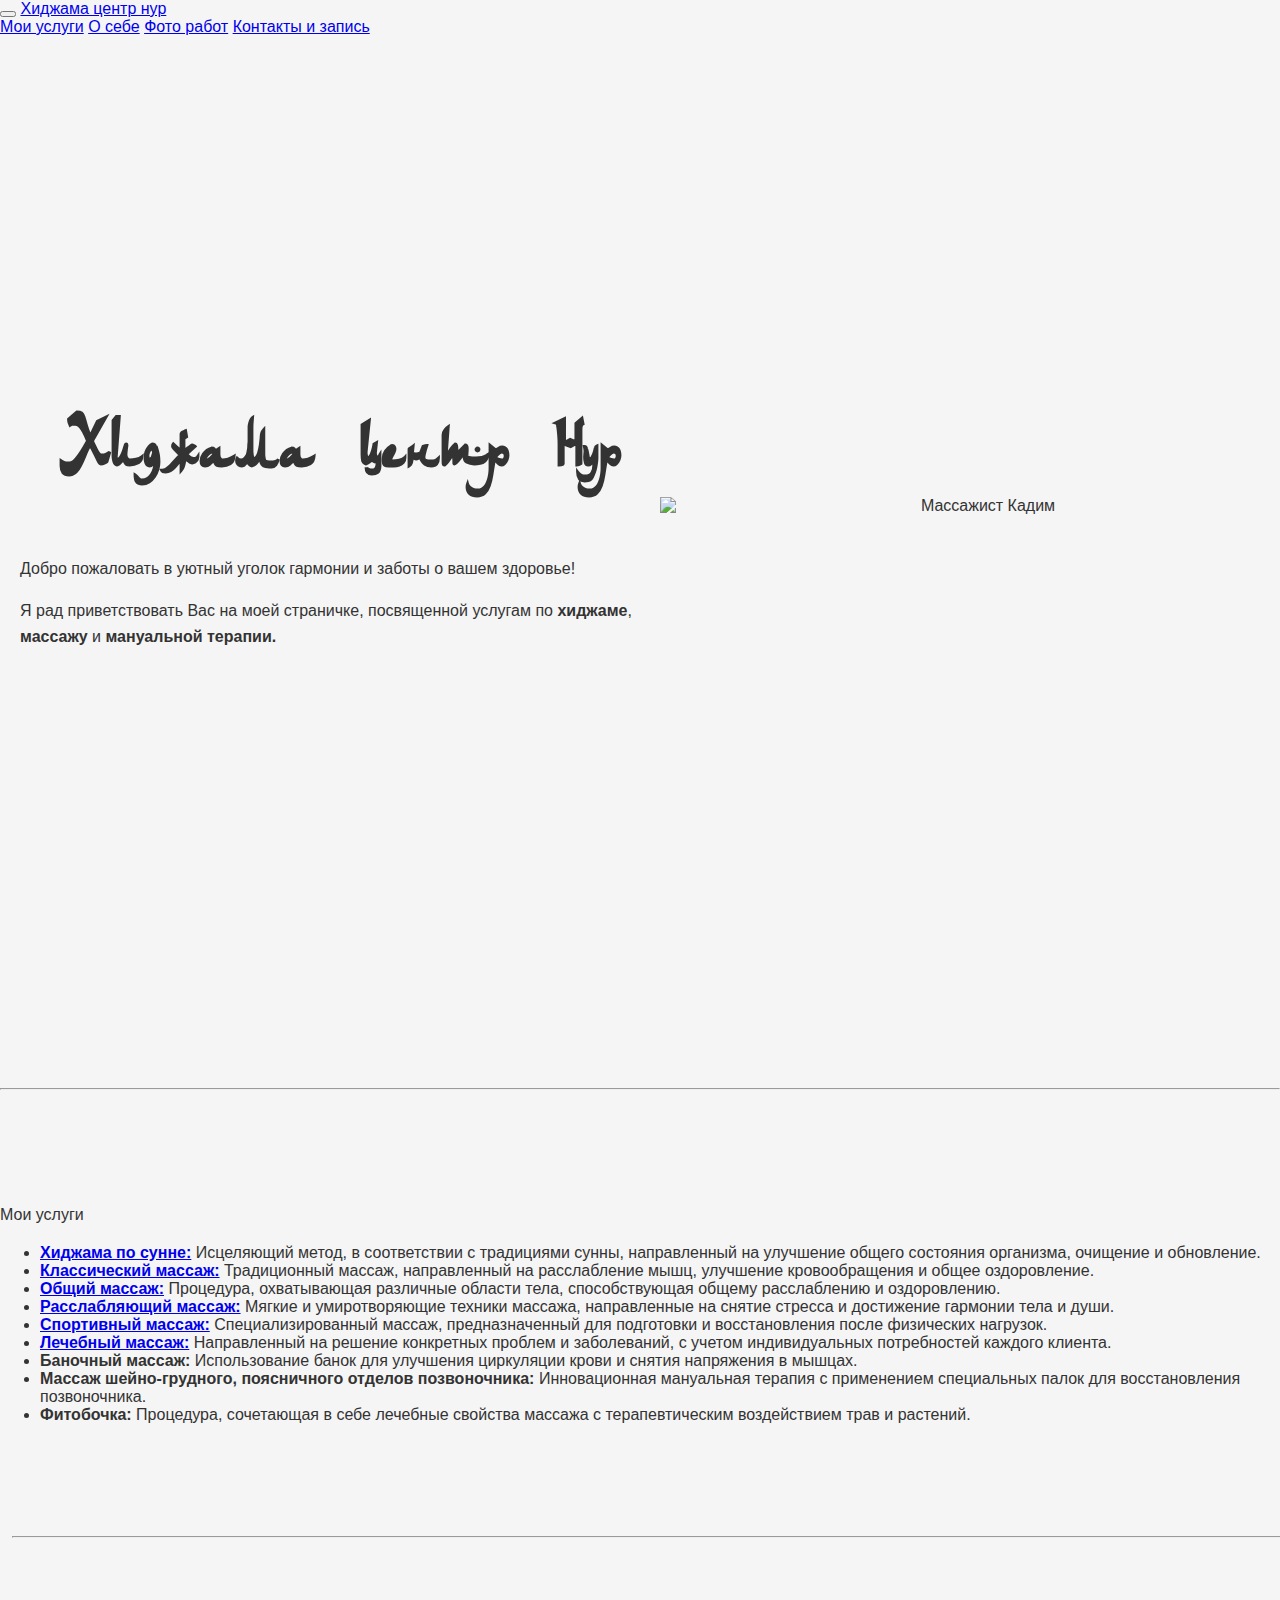
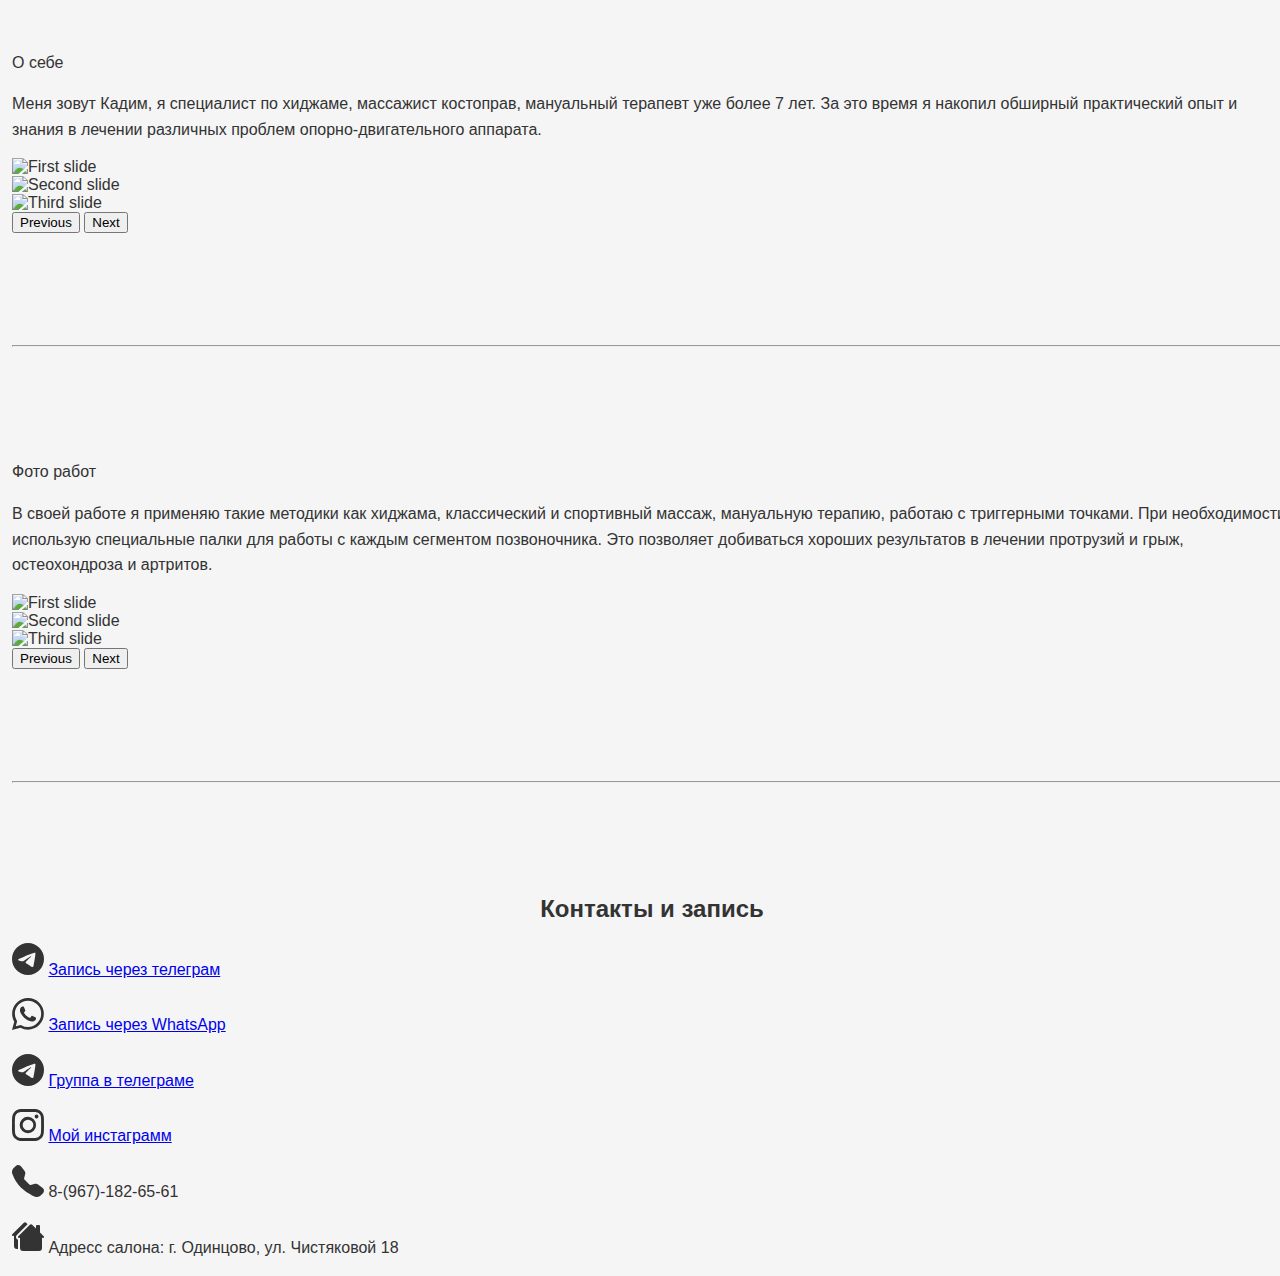
==== index.html @ cca627a6 "Update index.html" ====
<!DOCTYPE html>
<html lang="ru">

<head>
    <meta charset="UTF-8">
    <meta name="viewport" content="width=device-width, initial-scale=1.0">
    <meta name="description" content="Страница специалиста по хиджаме, массажиста, мануального терапевта и костоправа. Запись на прием в Москве и Одинцово.">
    <link rel="icon" href="https://hijama-center-nur.ru/favicon.ico" type="image/x-icon">
    <link href="https://cdn.jsdelivr.net/npm/bootstrap@5.3.2/dist/css/bootstrap.min.css" rel="stylesheet"
        integrity="sha384-T3c6CoIi6uLrA9TneNEoa7RxnatzjcDSCmG1MXxSR1GAsXEV/Dwwykc2MPK8M2HN" crossorigin="anonymous">
    <link rel="stylesheet" href="https://cdn.jsdelivr.net/npm/bootstrap-icons@1.3.0/font/bootstrap-icons.css">
    <link rel="stylesheet" href="./css/style.css">
    <title>Хиджама центр Нур</title>
</head>

<body>
    <nav class="navbar navbar-expand-md navbar-dark fixed-top bg-dark">
        <div class="container-fluid">
            <button class="navbar-toggler" type="button" data-bs-toggle="collapse" data-bs-target="#navbarNavAltMarkup"
                aria-controls="navbarNavAltMarkup" aria-expanded="false" aria-label="Toggle navigation">
                <span class="navbar-toggler-icon"></span>
            </button>
            <a class="navbar-brand font-monospace fs-4 mx-5" href="#">
                Хиджама центр нур
            </a>
            <div class="collapse navbar-collapse text-center" id="navbarNavAltMarkup">
                <div class="navbar-nav">
                    <a href="https://hijama-center-nur.ru/index.html#services" class="nav-link active">Мои услуги</a>
                    <a href="https://hijama-center-nur.ru/index.html#about" class="nav-link active">О себе</a>
                    <a href="https://hijama-center-nur.ru/index.html#photo" class="nav-link active">Фото работ</a>
                    <a href="https://hijama-center-nur.ru/index.html#contacts" class="nav-link active">Контакты и запись</a>
                </div>
            </div>
        </div>

    </nav>
    <div class="first-section">
        <div class="text-section m-5">
            <h1>Хиджама центр Нур</h1>
            <p>Добро пожаловать в уютный уголок гармонии и заботы о вашем здоровье!</p>
            <p>Я рад приветствовать Вас на моей страничке, посвященной услугам по <b>хиджаме</b>, <b>массажу</b> и
                <b>мануальной терапии.</b>
            </p>
        </div>
        <div class="image-section">
            <img src="./img/self.jpeg" class="img-fluid" alt="Массажист Кадим">
        </div>
    </div>

    <div id="services" class="container second">
        <hr class="featurette-divider">
        <p class="fs-2 text-center">Мои услуги</p>
        <ul class="list-group list-group-flush">
            <li class="list-group-item m-1 p-4"><strong>
                <a class="link link-body-emphasis" href="https://hijama-center-nur.ru/hijama.html">Хиджама по сунне:</a></strong>
                Исцеляющий метод, в соответствии с
                традициями сунны, направленный на улучшение общего состояния организма, очищение и обновление.</li>
            <li class="list-group-item m-1 p-4"><strong><a class="link link-body-emphasis" href="https://hijama-center-nur.ru/klassicheskij-massazh.html">Классический массаж:</a></strong>
                Традиционный массаж, направленный на расслабление мышц, улучшение кровообращения и общее оздоровление.</li>
            <li class="list-group-item m-1 p-4"><strong><a class="link link-body-emphasis" href="https://hijama-center-nur.ru/obshhij-massazh.html">Общий массаж:</a></strong> Процедура, охватывающая различные области
                тела, способствующая общему расслаблению и оздоровлению.</li>
            <li class="list-group-item m-1 p-4"><strong><a class="link link-body-emphasis" href="https://hijama-center-nur.ru/rasslabljajushhij-massazh.html">Расслабляющий массаж:</a></strong> Мягкие и умиротворяющие техники
                массажа, направленные на снятие стресса и достижение гармонии тела и души.</li>
            <li class="list-group-item m-1 p-4"><strong><a class="link link-body-emphasis" href="https://hijama-center-nur.ru/sportivnyj-massazh.html">Спортивный массаж:</a></strong> Специализированный массаж,
                предназначенный для подготовки и восстановления после физических нагрузок.</li>
            <li class="list-group-item m-1 p-4"><strong><a class="link link-body-emphasis" href="https://hijama-center-nur.ru/lechebnyj-massazh.html">Лечебный массаж:</a></strong> Направленный на решение конкретных
                проблем и заболеваний, с учетом индивидуальных потребностей каждого клиента.</li>
            <li class="list-group-item m-1 p-4"><strong>Баночный массаж:</strong> Использование банок для улучшения
                циркуляции крови и снятия напряжения в мышцах.</li>
            <li class="list-group-item m-1 p-4"><strong>Массаж шейно-грудного, поясничного отделов
                    позвоночника:</strong> Инновационная мануальная терапия с применением специальных палок для
                восстановления позвоночника.</li>
            <li class="list-group-item m-1 p-4"><strong>Фитобочка:</strong> Процедура, сочетающая в себе лечебные
                свойства массажа с терапевтическим воздействием трав и растений.</li>
        </ul>
    </div>

    <div class="container marketing " id="about">
        <hr class="featurette-divider ">
        <div class="featurette row ">
            <div class="col-md-5 order-md-2">
                <p class="fs-2 text-center featurette-heading">О себе</p>
                <p class="lead p-3  ">Меня зовут Кадим, я специалист по хиджаме, массажист
                    костоправ, мануальный терапевт уже более 7 лет. За это время я накопил обширный практический опыт и
                    знания в лечении различных проблем опорно-двигательного аппарата. </p>
            </div>
            <div class="col-md-5 order-md-1">
                <div id="carouselExample" class="carousel slide">
                    <div class="carousel-inner">
                        <div class="carousel-item active">
                            <img src="./img/self.jpg" class="d-block w-100" alt="First slide">
                        </div>
                        <div class="carousel-item">
                            <img src="./img/2.jpeg" class="d-block w-100" alt="Second slide">
                        </div>
                        <div class="carousel-item">
                            <img src="./img/3.jpg" class="d-block w-100" alt="Third slide">
                        </div>
                    </div>
                    <button class="carousel-control-prev" type="button" data-bs-target="#carouselExample"
                        data-bs-slide="prev">
                        <span class="carousel-control-prev-icon" aria-hidden="true"></span>
                        <span class="visually-hidden">Previous</span>
                    </button>
                    <button class="carousel-control-next" type="button" data-bs-target="#carouselExample"
                        data-bs-slide="next">
                        <span class="carousel-control-next-icon" aria-hidden="true"></span>
                        <span class="visually-hidden">Next</span>
                    </button>
                </div>
            </div>
        </div>
        <hr class="featurette-divider " id="photo">
        <div class="featurette row ">
            <div class="col-md-5 order-md-1">
                <p class="fs-2 text-center featurette-heading">Фото работ</p>
                <p class="lead p-3">В своей работе я применяю такие методики как
                    хиджама, классический и спортивный массаж, мануальную терапию, работаю с триггерными точками. При
                    необходимости использую специальные палки для работы с каждым сегментом позвоночника. Это позволяет
                    добиваться хороших результатов в лечении протрузий и грыж, oстeoxoндроза и артритов. </p>
            </div>
            <div class="col-md-5 order-md-1">
                <div id="carouselfublyat" class="carousel slide">
                    <div class="carousel-inner">
                        <div class="carousel-item active">
                            <img src="./img/self.jpg" class="d-block w-100" alt="First slide">
                        </div>
                        <div class="carousel-item">
                            <img src="./img/2.jpeg" class="d-block w-100" alt="Second slide">
                        </div>
                        <div class="carousel-item">
                            <img src="./img/3.jpg" class="d-block w-100" alt="Third slide">
                        </div>
                    </div>
                    <button class="carousel-control-prev" type="button" data-bs-target="#carouselfublyat"
                        data-bs-slide="prev">
                        <span class="carousel-control-prev-icon" aria-hidden="true"></span>
                        <span class="visually-hidden">Previous</span>
                    </button>
                    <button class="carousel-control-next" type="button" data-bs-target="#carouselfublyat"
                        data-bs-slide="next">
                        <span class="carousel-control-next-icon" aria-hidden="true"></span>
                        <span class="visually-hidden">Next</span>
                    </button>
                </div>
            </div>
        </div>
        <hr class="featurette-divider" id="contacts">
        <section class="bg-light border mb-5">
            <h2 class="h1-responsive font-weight-bold text-center my-4">Контакты и запись</h2>
            <div class="row">
                <div class="col-md-6">
                    <script type="text/javascript" charset="utf-8" async
                        src="https://api-maps.yandex.ru/services/constructor/1.0/js/?um=constructor%3A605df2729e7a6d45cf65e2ce3712028d79d429f3c5055e0445b493c4c6565f96&amp;height=400&amp;lang=ru_RU&amp;scroll=true"></script>
                </div>
                <div class="col-md-6 d-flex align-items-center">
                    <div class="my-3">
                        <p>
                            <svg xmlns="http://www.w3.org/2000/svg" width="32" height="32" fill="currentColor"
                                class="bi bi-telegram mx-1" viewBox="0 0 16 16">
                                <path
                                    d="M16 8A8 8 0 1 1 0 8a8 8 0 0 1 16 0zM8.287 5.906c-.778.324-2.334.994-4.666 2.01-.378.15-.577.298-.595.442-.03.243.275.339.69.47l.175.055c.408.133.958.288 1.243.294.26.006.549-.1.868-.32 2.179-1.471 3.304-2.214 3.374-2.23.05-.012.12-.026.166.016.047.041.042.12.037.141-.03.129-1.227 1.241-1.846 1.817-.193.18-.33.307-.358.336a8.154 8.154 0 0 1-.188.186c-.38.366-.664.64.015 1.088.327.216.589.393.85.571.284.194.568.387.936.629.093.06.183.125.27.187.331.236.63.448.997.414.214-.02.435-.22.547-.82.265-1.417.786-4.486.906-5.751a1.426 1.426 0 0 0-.013-.315.337.337 0 0 0-.114-.217.526.526 0 0 0-.31-.093c-.3.005-.763.166-2.984 1.09z" />
                            </svg>
                            <a href="https://t.me/Kadim_m" class="link link-body-emphasis">Запись через телеграм</a>
                        </p>
                        <p>
                            <svg xmlns="http://www.w3.org/2000/svg" width="32" height="32" fill="currentColor"
                                class="bi bi-whatsapp mx-1" viewBox="0 0 16 16">
                                <path
                                    d="M13.601 2.326A7.854 7.854 0 0 0 7.994 0C3.627 0 .068 3.558.064 7.926c0 1.399.366 2.76 1.057 3.965L0 16l4.204-1.102a7.933 7.933 0 0 0 3.79.965h.004c4.368 0 7.926-3.558 7.93-7.93A7.898 7.898 0 0 0 13.6 2.326zM7.994 14.521a6.573 6.573 0 0 1-3.356-.92l-.24-.144-2.494.654.666-2.433-.156-.251a6.56 6.56 0 0 1-1.007-3.505c0-3.626 2.957-6.584 6.591-6.584a6.56 6.56 0 0 1 4.66 1.931 6.557 6.557 0 0 1 1.928 4.66c-.004 3.639-2.961 6.592-6.592 6.592zm3.615-4.934c-.197-.099-1.17-.578-1.353-.646-.182-.065-.315-.099-.445.099-.133.197-.513.646-.627.775-.114.133-.232.148-.43.05-.197-.1-.836-.308-1.592-.985-.59-.525-.985-1.175-1.103-1.372-.114-.198-.011-.304.088-.403.087-.088.197-.232.296-.346.1-.114.133-.198.198-.33.065-.134.034-.248-.015-.347-.05-.099-.445-1.076-.612-1.47-.16-.389-.323-.335-.445-.34-.114-.007-.247-.007-.38-.007a.729.729 0 0 0-.529.247c-.182.198-.691.677-.691 1.654 0 .977.71 1.916.81 2.049.098.133 1.394 2.132 3.383 2.992.47.205.84.326 1.129.418.475.152.904.129 1.246.08.38-.058 1.171-.48 1.338-.943.164-.464.164-.86.114-.943-.049-.084-.182-.133-.38-.232z" />
                            </svg>
                            <a href="https://wa.me/79671826561" class="link link-body-emphasis">Запись через WhatsApp</a>
                        </p>
                        <p>
                            <svg xmlns="http://www.w3.org/2000/svg" width="32" height="32" fill="currentColor"
                                class="bi bi-telegram mx-1" viewBox="0 0 16 16">
                                <path
                                    d="M16 8A8 8 0 1 1 0 8a8 8 0 0 1 16 0zM8.287 5.906c-.778.324-2.334.994-4.666 2.01-.378.15-.577.298-.595.442-.03.243.275.339.69.47l.175.055c.408.133.958.288 1.243.294.26.006.549-.1.868-.32 2.179-1.471 3.304-2.214 3.374-2.23.05-.012.12-.026.166.016.047.041.042.12.037.141-.03.129-1.227 1.241-1.846 1.817-.193.18-.33.307-.358.336a8.154 8.154 0 0 1-.188.186c-.38.366-.664.64.015 1.088.327.216.589.393.85.571.284.194.568.387.936.629.093.06.183.125.27.187.331.236.63.448.997.414.214-.02.435-.22.547-.82.265-1.417.786-4.486.906-5.751a1.426 1.426 0 0 0-.013-.315.337.337 0 0 0-.114-.217.526.526 0 0 0-.31-.093c-.3.005-.763.166-2.984 1.09z" />
                            </svg>
                            <a href="https://t.me/hhijama" class="link link-body-emphasis">Группа в телеграме</a>
                        </p>
                        <p>
                            <svg xmlns="http://www.w3.org/2000/svg" width="32" height="32" fill="currentColor"
                                class="bi bi-instagram mx-1" viewBox="0 0 16 16">
                                <path
                                    d="M8 0C5.829 0 5.556.01 4.703.048 3.85.088 3.269.222 2.76.42a3.917 3.917 0 0 0-1.417.923A3.927 3.927 0 0 0 .42 2.76C.222 3.268.087 3.85.048 4.7.01 5.555 0 5.827 0 8.001c0 2.172.01 2.444.048 3.297.04.852.174 1.433.372 1.942.205.526.478.972.923 1.417.444.445.89.719 1.416.923.51.198 1.09.333 1.942.372C5.555 15.99 5.827 16 8 16s2.444-.01 3.298-.048c.851-.04 1.434-.174 1.943-.372a3.916 3.916 0 0 0 1.416-.923c.445-.445.718-.891.923-1.417.197-.509.332-1.09.372-1.942C15.99 10.445 16 10.173 16 8s-.01-2.445-.048-3.299c-.04-.851-.175-1.433-.372-1.941a3.926 3.926 0 0 0-.923-1.417A3.911 3.911 0 0 0 13.24.42c-.51-.198-1.092-.333-1.943-.372C10.443.01 10.172 0 7.998 0h.003zm-.717 1.442h.718c2.136 0 2.389.007 3.232.046.78.035 1.204.166 1.486.275.373.145.64.319.92.599.28.28.453.546.598.92.11.281.24.705.275 1.485.039.843.047 1.096.047 3.231s-.008 2.389-.047 3.232c-.035.78-.166 1.203-.275 1.485a2.47 2.47 0 0 1-.599.919c-.28.28-.546.453-.92.598-.28.11-.704.24-1.485.276-.843.038-1.096.047-3.232.047s-2.39-.009-3.233-.047c-.78-.036-1.203-.166-1.485-.276a2.478 2.478 0 0 1-.92-.598 2.48 2.48 0 0 1-.6-.92c-.109-.281-.24-.705-.275-1.485-.038-.843-.046-1.096-.046-3.233 0-2.136.008-2.388.046-3.231.036-.78.166-1.204.276-1.486.145-.373.319-.64.599-.92.28-.28.546-.453.92-.598.282-.11.705-.24 1.485-.276.738-.034 1.024-.044 2.515-.045v.002zm4.988 1.328a.96.96 0 1 0 0 1.92.96.96 0 0 0 0-1.92zm-4.27 1.122a4.109 4.109 0 1 0 0 8.217 4.109 4.109 0 0 0 0-8.217zm0 1.441a2.667 2.667 0 1 1 0 5.334 2.667 2.667 0 0 1 0-5.334z" />
                            </svg>
                            <a href="https://instagram.com/kkazimagomedov?utm_source=qr&igshid=OWQwZjg2NTYyYQ==" class="link link-body-emphasis">Мой инстаграмм</a>
                        </p>
                        <p class="">
                            <svg xmlns="http://www.w3.org/2000/svg" width="32" height="32" fill="currentColor"
                                class="bi bi-telephone mx-1" viewBox="0 0 16 16">
                                <path fill-rule="evenodd"
                                    d="M1.885.511a1.745 1.745 0 0 1 2.61.163L6.29 2.98c.329.423.445.974.315 1.494l-.547 2.19a.678.678 0 0 0 .178.643l2.457 2.457a.678.678 0 0 0 .644.178l2.189-.547a1.745 1.745 0 0 1 1.494.315l2.306 1.794c.829.645.905 1.87.163 2.611l-1.034 1.034c-.74.74-1.846 1.065-2.877.702a18.634 18.634 0 0 1-7.01-4.42 18.634 18.634 0 0 1-4.42-7.009c-.362-1.03-.037-2.137.703-2.877L1.885.511z" />
                            </svg>
                            8-(967)-182-65-61
                        </p>
                        <p class="">
                            <svg xmlns="http://www.w3.org/2000/svg" width="32" height="32" fill="currentColor"
                                class="bi bi-houses mx-1" viewBox="0 0 16 16">
                                <path
                                    d="M7.207 1a1 1 0 0 0-1.414 0L.146 6.646a.5.5 0 0 0 .708.708L1 7.207V12.5A1.5 1.5 0 0 0 2.5 14h.55a2.51 2.51 0 0 1-.05-.5V9.415a1.5 1.5 0 0 1-.56-2.475l5.353-5.354L7.207 1Z" />
                                <path
                                    d="M8.793 2a1 1 0 0 1 1.414 0L12 3.793V2.5a.5.5 0 0 1 .5-.5h1a.5.5 0 0 1 .5.5v3.293l1.854 1.853a.5.5 0 0 1-.708.708L15 8.207V13.5a1.5 1.5 0 0 1-1.5 1.5h-8A1.5 1.5 0 0 1 4 13.5V8.207l-.146.147a.5.5 0 1 1-.708-.708L8.793 2Z" />
                            </svg>
                            Адресс салона: г. Одинцово, ул. Чистяковой 18
                        </p>
                    </div>
                </div>
            </div>
        </section>


    </div>
    <script>
        document.addEventListener('DOMContentLoaded', function () {
            var navLinks = document.querySelectorAll('.navbar-nav a');

            navLinks.forEach(function (link) {
                link.addEventListener('click', function () {
                    var navbarCollapse = document.querySelector('.navbar-collapse');
                    if (navbarCollapse.classList.contains('show')) {
                        navbarCollapse.classList.remove('show');
                    }
                });
            });
        });
    </script>

    <script src="https://cdn.jsdelivr.net/npm/bootstrap@5.3.2/dist/js/bootstrap.bundle.min.js"
        integrity="sha384-C6RzsynM9kWDrMNeT87bh95OGNyZPhcTNXj1NW7RuBCsyN/o0jlpcV8Qyq46cDfL"
        crossorigin="anonymous"></script>

</body>

</html>
---- css/style.css ----
:root {
    scroll-behavior: smooth;
}

@font-face {
    font-family: 'DS Arabic';
    src: url('./fonts/DSArabic/arab3end.ttf') format('woff2');
    font-weight: normal;
    font-style: normal;
}

h1 {
    font-family: 'DS Arabic';
    text-align: center;
}

body {
    font-family: Verdana, Geneva, Tahoma, sans-serif;
    background-color: whitesmoke;
    color: #333;
    margin: 0;
    width: 100%;
}

.img-fluid {
    display: block;
    margin-right: auto;
    margin-left: auto;
}

.container.marketing {
    padding-right: var(--bs-gutter-x, .75rem);
    padding-left: var(--bs-gutter-x, .75rem);
    width: 100%;
    margin-right: auto;
    margin-left: auto;
}

@media (max-width: 768px) {
    /* p{
        padding: 1em;
    } */
    .featurette-divider {
        margin: 4rem 0 !important;
    }

    .img-fluid {
        display: none;
    }

    .row {
        margin-right: 0 !important;
        margin-left: 0 !important;
    }

    h1 {
        font-size: 7vh;
    }

    .text-section,
    .image-section {
        width: 100%;
        text-align: justify;
    }

    .first-section {
        justify-content: space-evenly !important;
        flex-direction: column-reverse;
        height: auto;
        padding: 20px;
        height: 100vh !important;
        padding: 10px !important;
    }
}

.first-section {
    width: 100%;
    height: 100vh;
    display: flex;
    justify-content: space-between;
    align-items: center;
    background-color: whitesmoke;
    color: #333;
    padding: 20px;
}

@media (min-width: 769px) {
    .img-fluid {
        max-width: 100%;
        background-image: url('./public/2.png');
    }

    h1 {
        font-size: 10vh;
    }

}


h2 {
    color: #333;
    text-align: center;
}

p {
    line-height: 1.6;
}

footer {
    text-align: center;
    padding: 1em;
    background-color: #333;
    color: white;
}

.text-section {
    width: 50%;
}

.image-section {
    width: 50%;
    text-align: center;
}

.featurette-divider {
    margin: 7rem 0;
}
/* 
li a {
    color: #212529;
} */
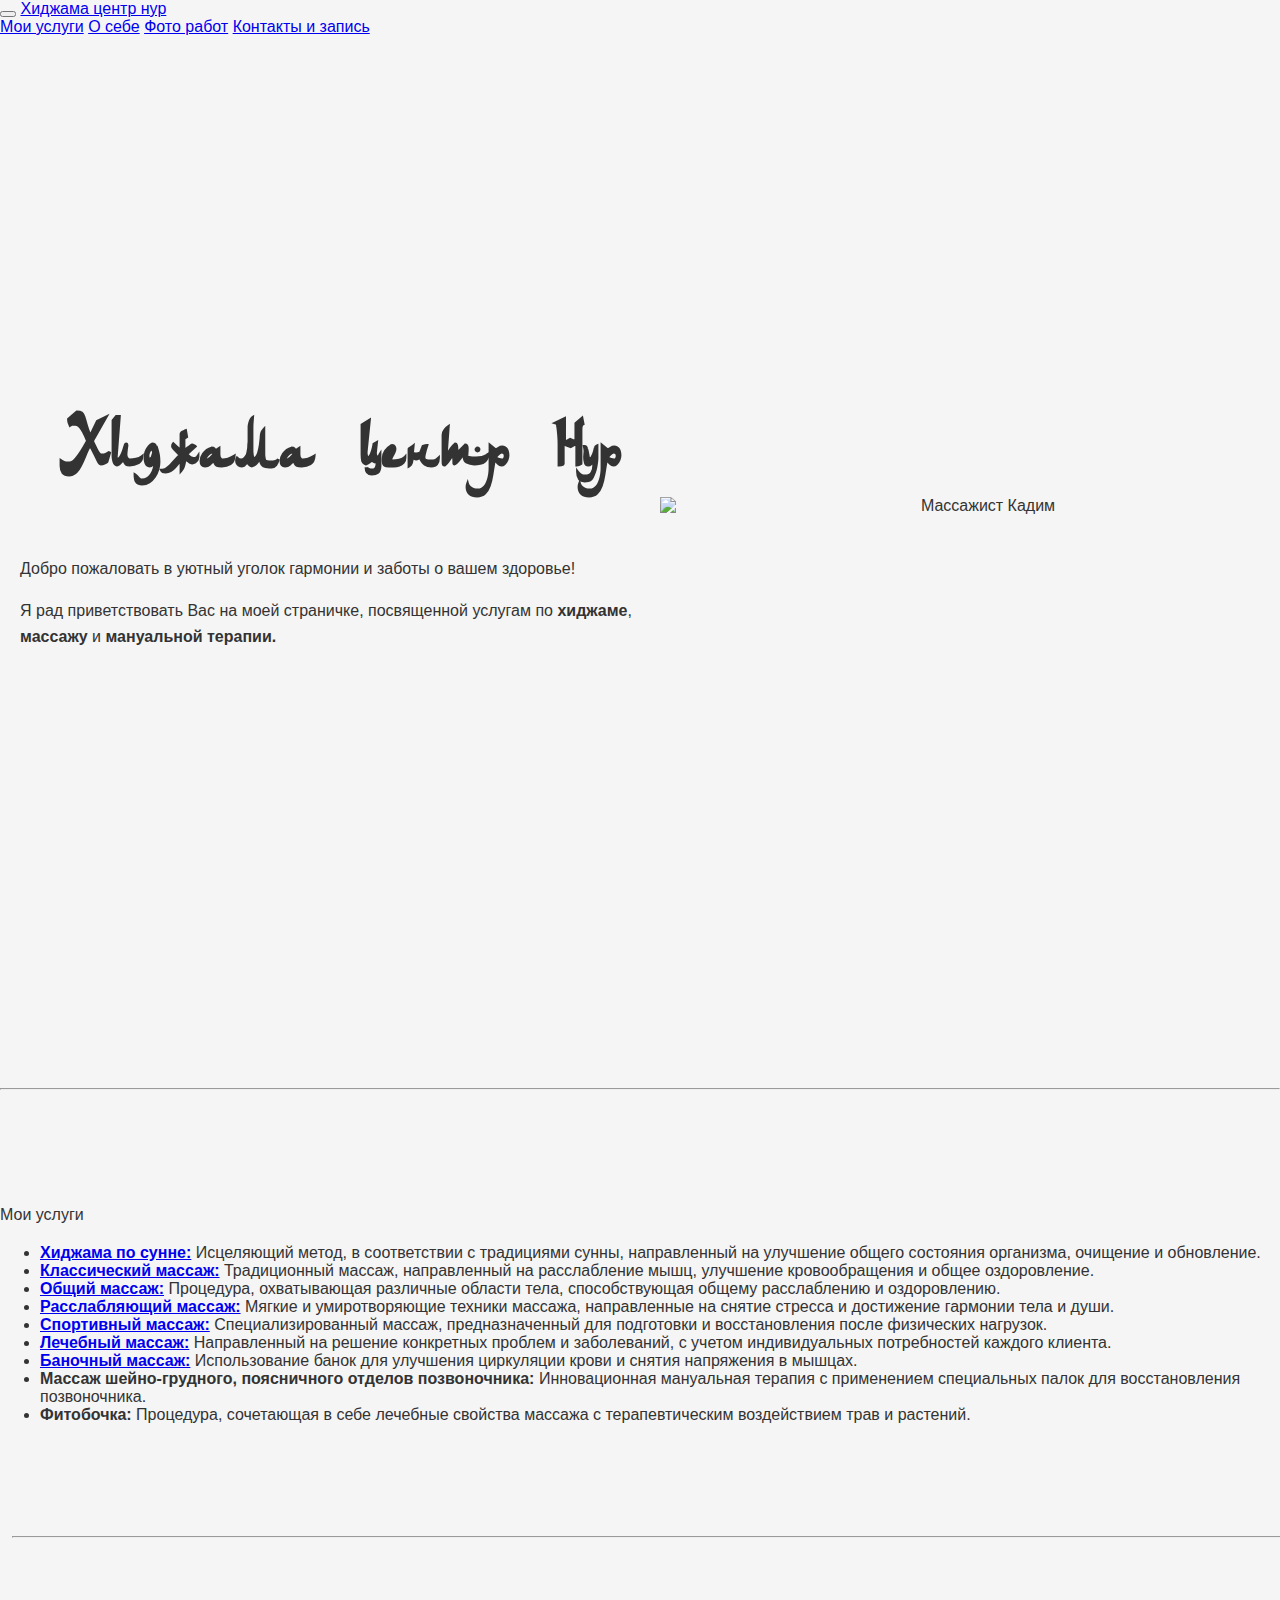
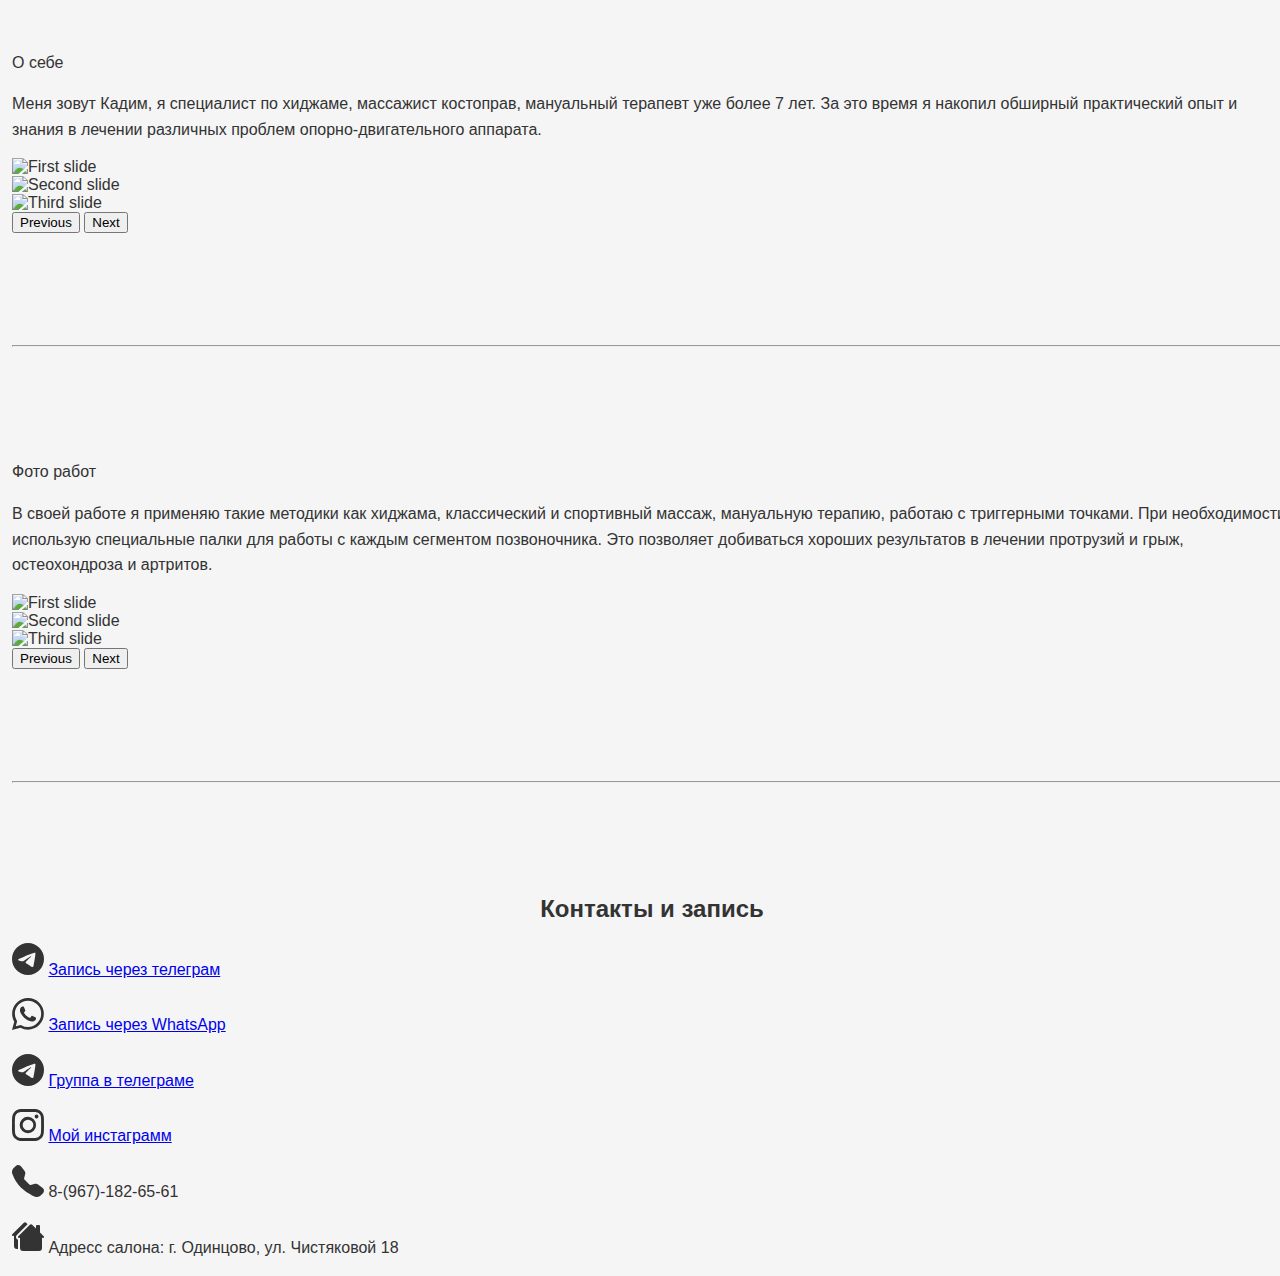
==== commit 0e5bc3ce: "Update index.html" ====
--- a/index.html
+++ b/index.html
@@ -65,7 +65,7 @@
                 предназначенный для подготовки и восстановления после физических нагрузок.</li>
             <li class="list-group-item m-1 p-4"><strong><a class="link link-body-emphasis" href="https://hijama-center-nur.ru/lechebnyj-massazh.html">Лечебный массаж:</a></strong> Направленный на решение конкретных
                 проблем и заболеваний, с учетом индивидуальных потребностей каждого клиента.</li>
-            <li class="list-group-item m-1 p-4"><strong>Баночный массаж:</strong> Использование банок для улучшения
+            <li class="list-group-item m-1 p-4"><strong><a class="link link-body-emphasis" href="https://hijama-center-nur.ru/banochnyj-massazh.html">Баночный массаж:</a></strong> Использование банок для улучшения
                 циркуляции крови и снятия напряжения в мышцах.</li>
             <li class="list-group-item m-1 p-4"><strong>Массаж шейно-грудного, поясничного отделов
                     позвоночника:</strong> Инновационная мануальная терапия с применением специальных палок для
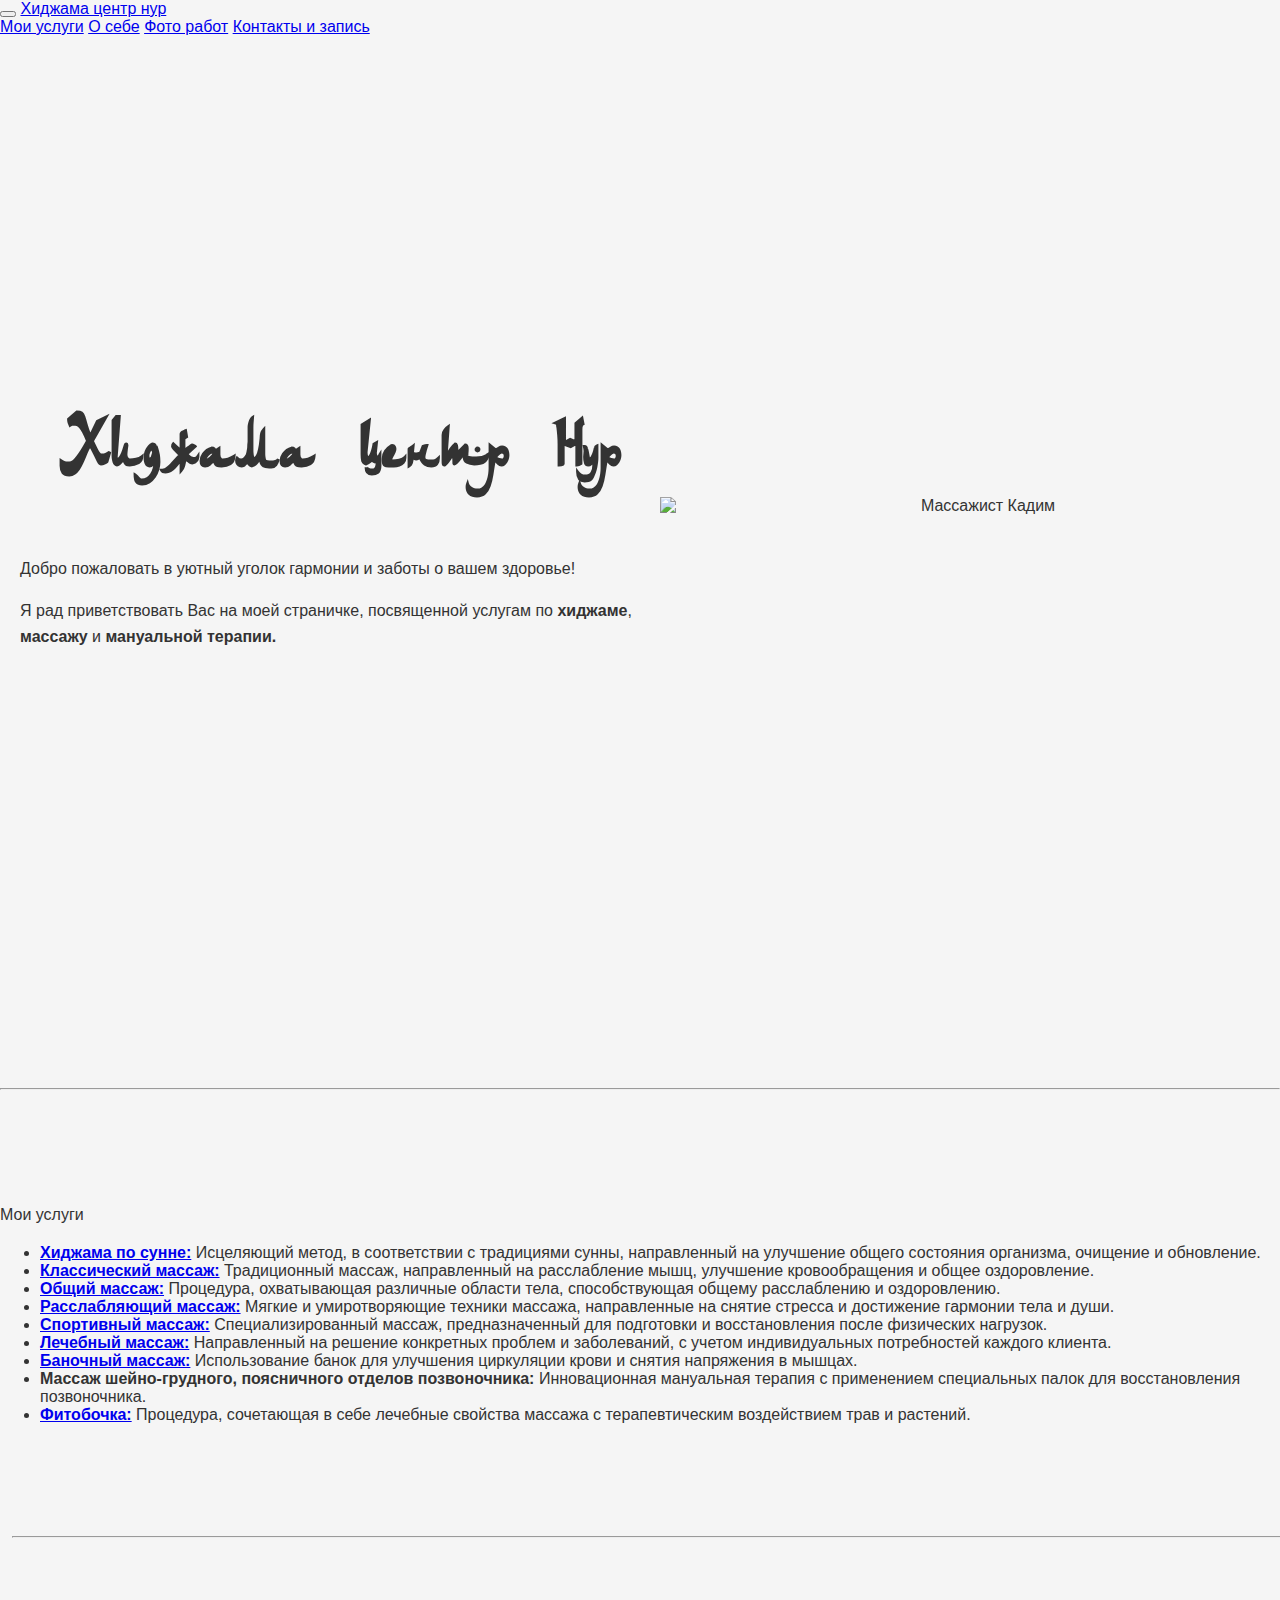
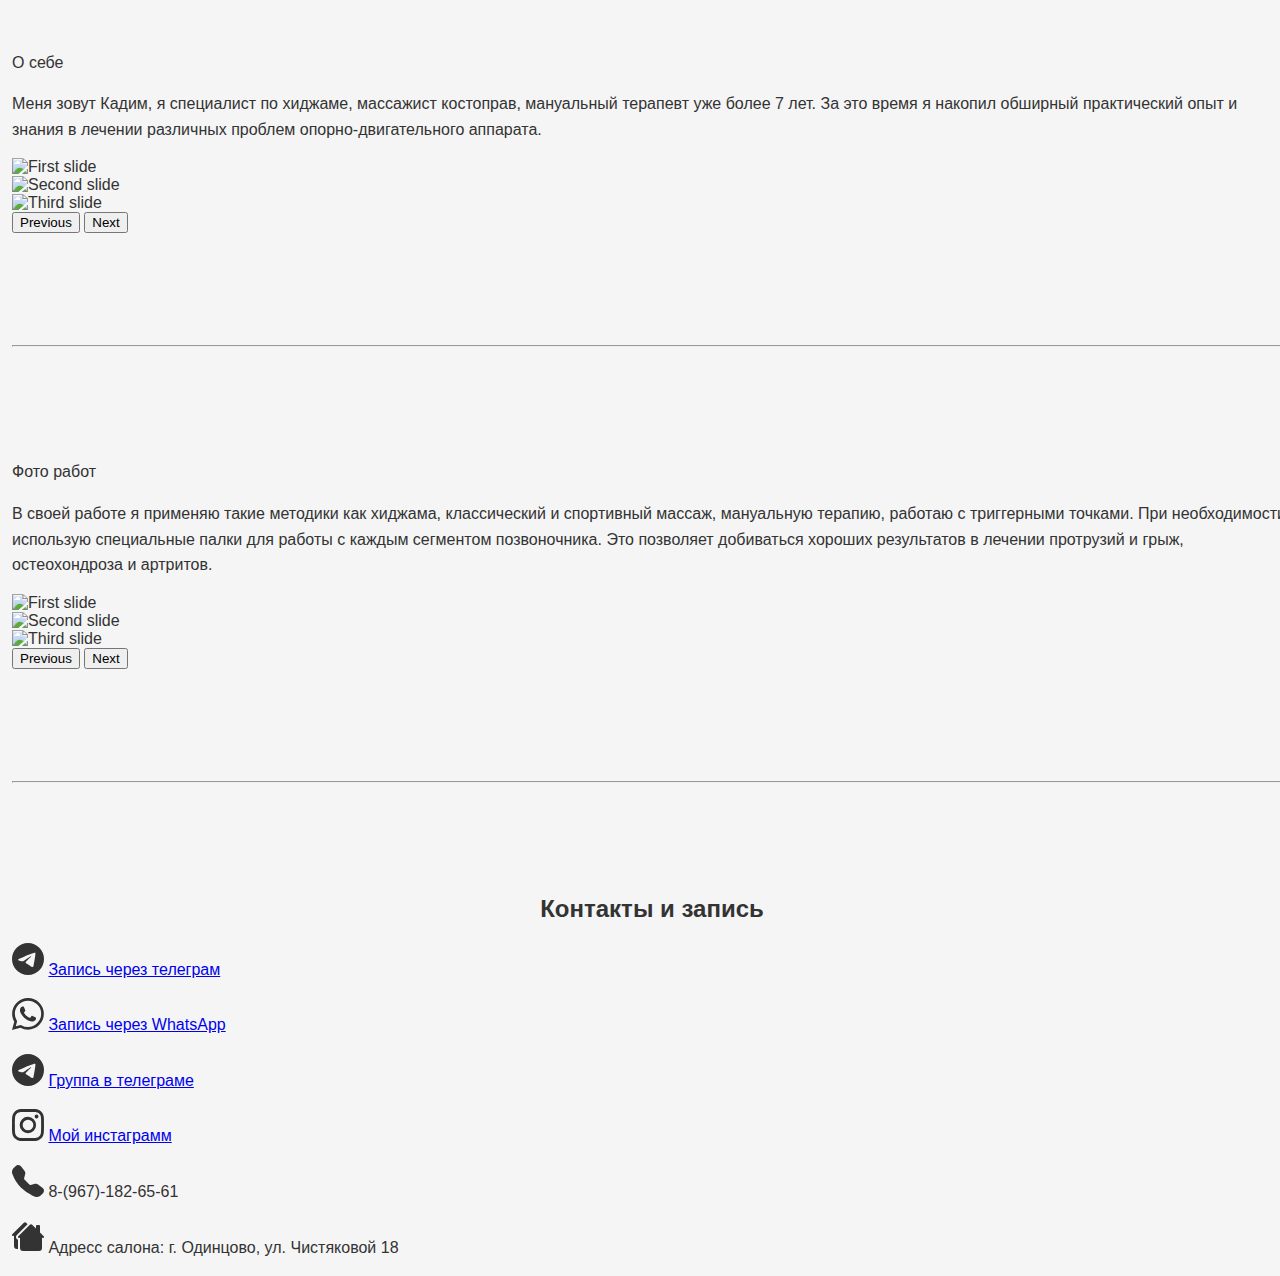
==== commit f616faf2: "Update index.html" ====
--- a/index.html
+++ b/index.html
@@ -70,7 +70,7 @@
             <li class="list-group-item m-1 p-4"><strong>Массаж шейно-грудного, поясничного отделов
                     позвоночника:</strong> Инновационная мануальная терапия с применением специальных палок для
                 восстановления позвоночника.</li>
-            <li class="list-group-item m-1 p-4"><strong>Фитобочка:</strong> Процедура, сочетающая в себе лечебные
+            <li class="list-group-item m-1 p-4"><strong><a class="link link-body-emphasis" href="https://hijama-center-nur.ru/fitobochka.html">Фитобочка:</a></strong> Процедура, сочетающая в себе лечебные
                 свойства массажа с терапевтическим воздействием трав и растений.</li>
         </ul>
     </div>
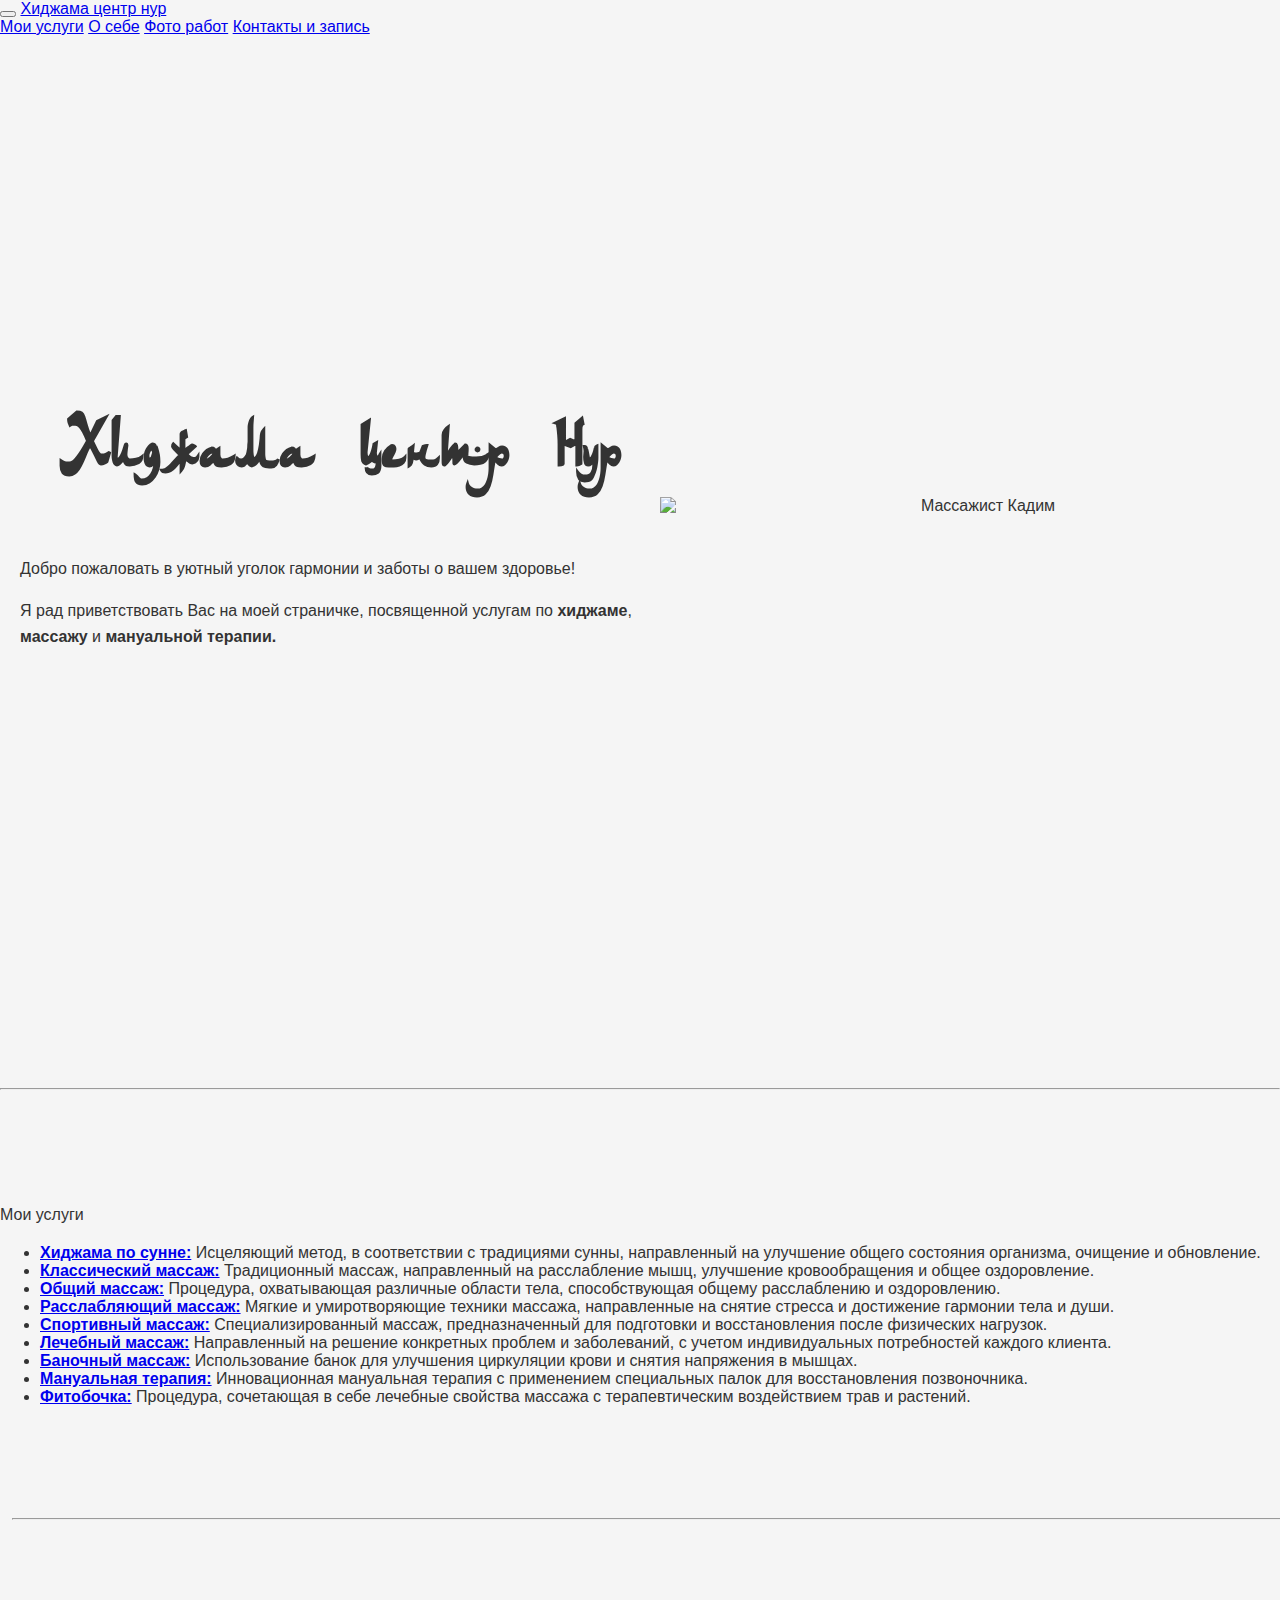
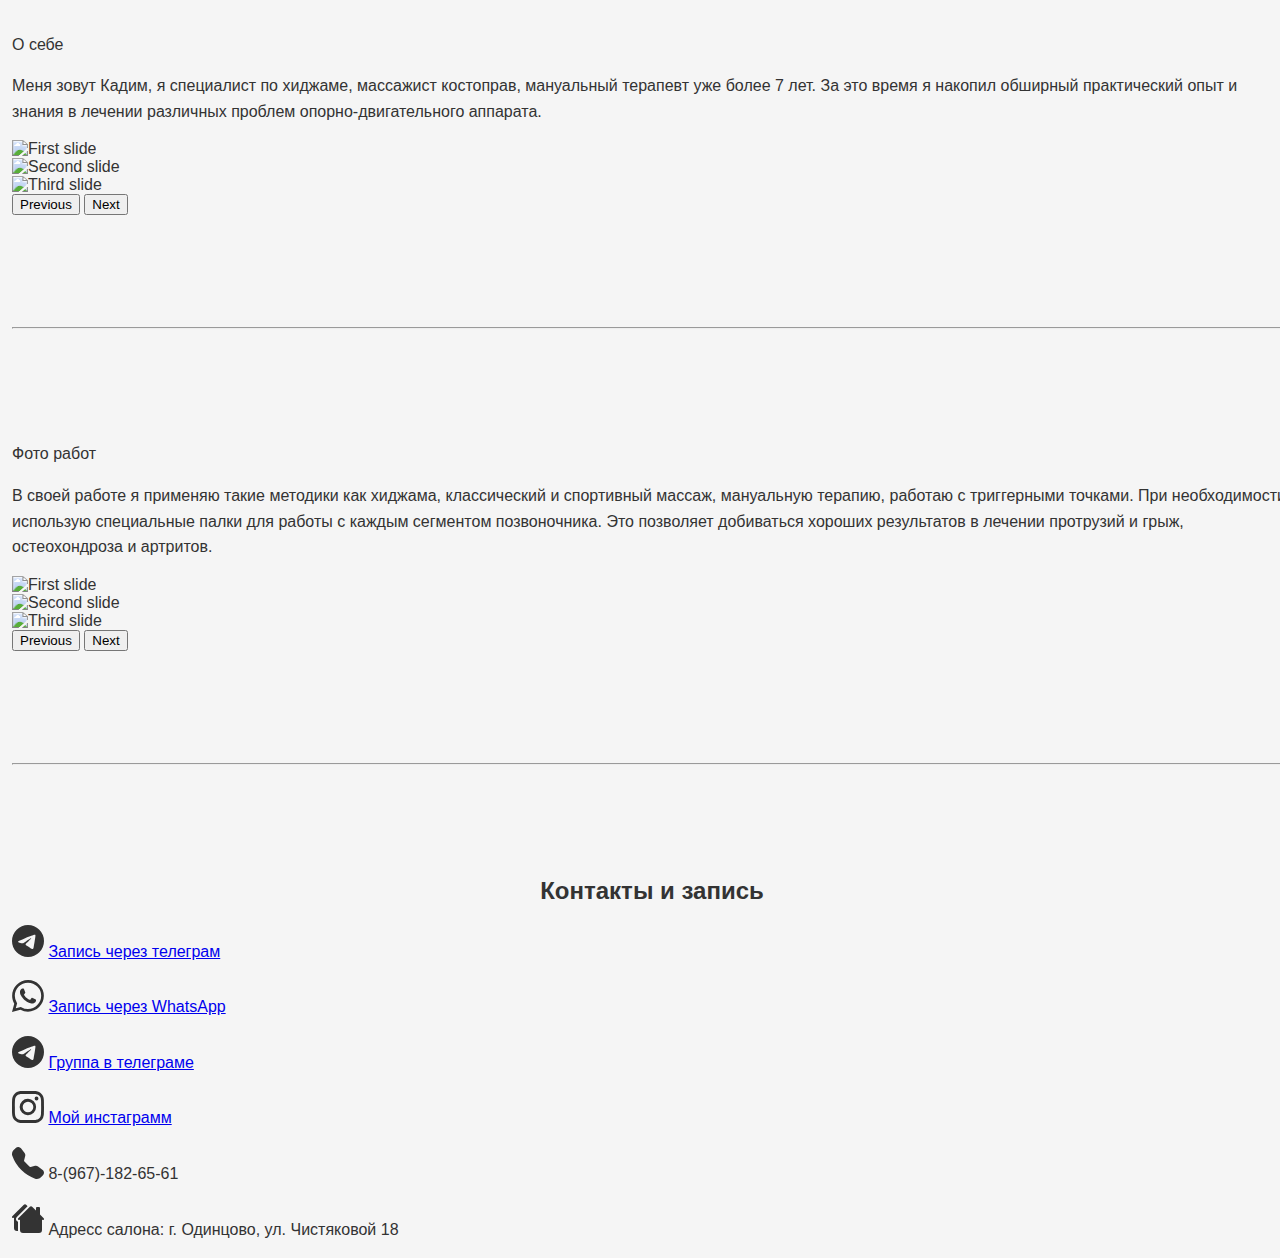
==== commit 45bd12fe: "Update index.html" ====
--- a/index.html
+++ b/index.html
@@ -67,8 +67,7 @@
                 проблем и заболеваний, с учетом индивидуальных потребностей каждого клиента.</li>
             <li class="list-group-item m-1 p-4"><strong><a class="link link-body-emphasis" href="https://hijama-center-nur.ru/banochnyj-massazh.html">Баночный массаж:</a></strong> Использование банок для улучшения
                 циркуляции крови и снятия напряжения в мышцах.</li>
-            <li class="list-group-item m-1 p-4"><strong>Массаж шейно-грудного, поясничного отделов
-                    позвоночника:</strong> Инновационная мануальная терапия с применением специальных палок для
+            <li class="list-group-item m-1 p-4"><strong><a class="link link-body-emphasis" href="https://hijama-center-nur.ru/manualnaya-terapiya.html">Мануальная терапия:</a></strong> Инновационная мануальная терапия с применением специальных палок для
                 восстановления позвоночника.</li>
             <li class="list-group-item m-1 p-4"><strong><a class="link link-body-emphasis" href="https://hijama-center-nur.ru/fitobochka.html">Фитобочка:</a></strong> Процедура, сочетающая в себе лечебные
                 свойства массажа с терапевтическим воздействием трав и растений.</li>
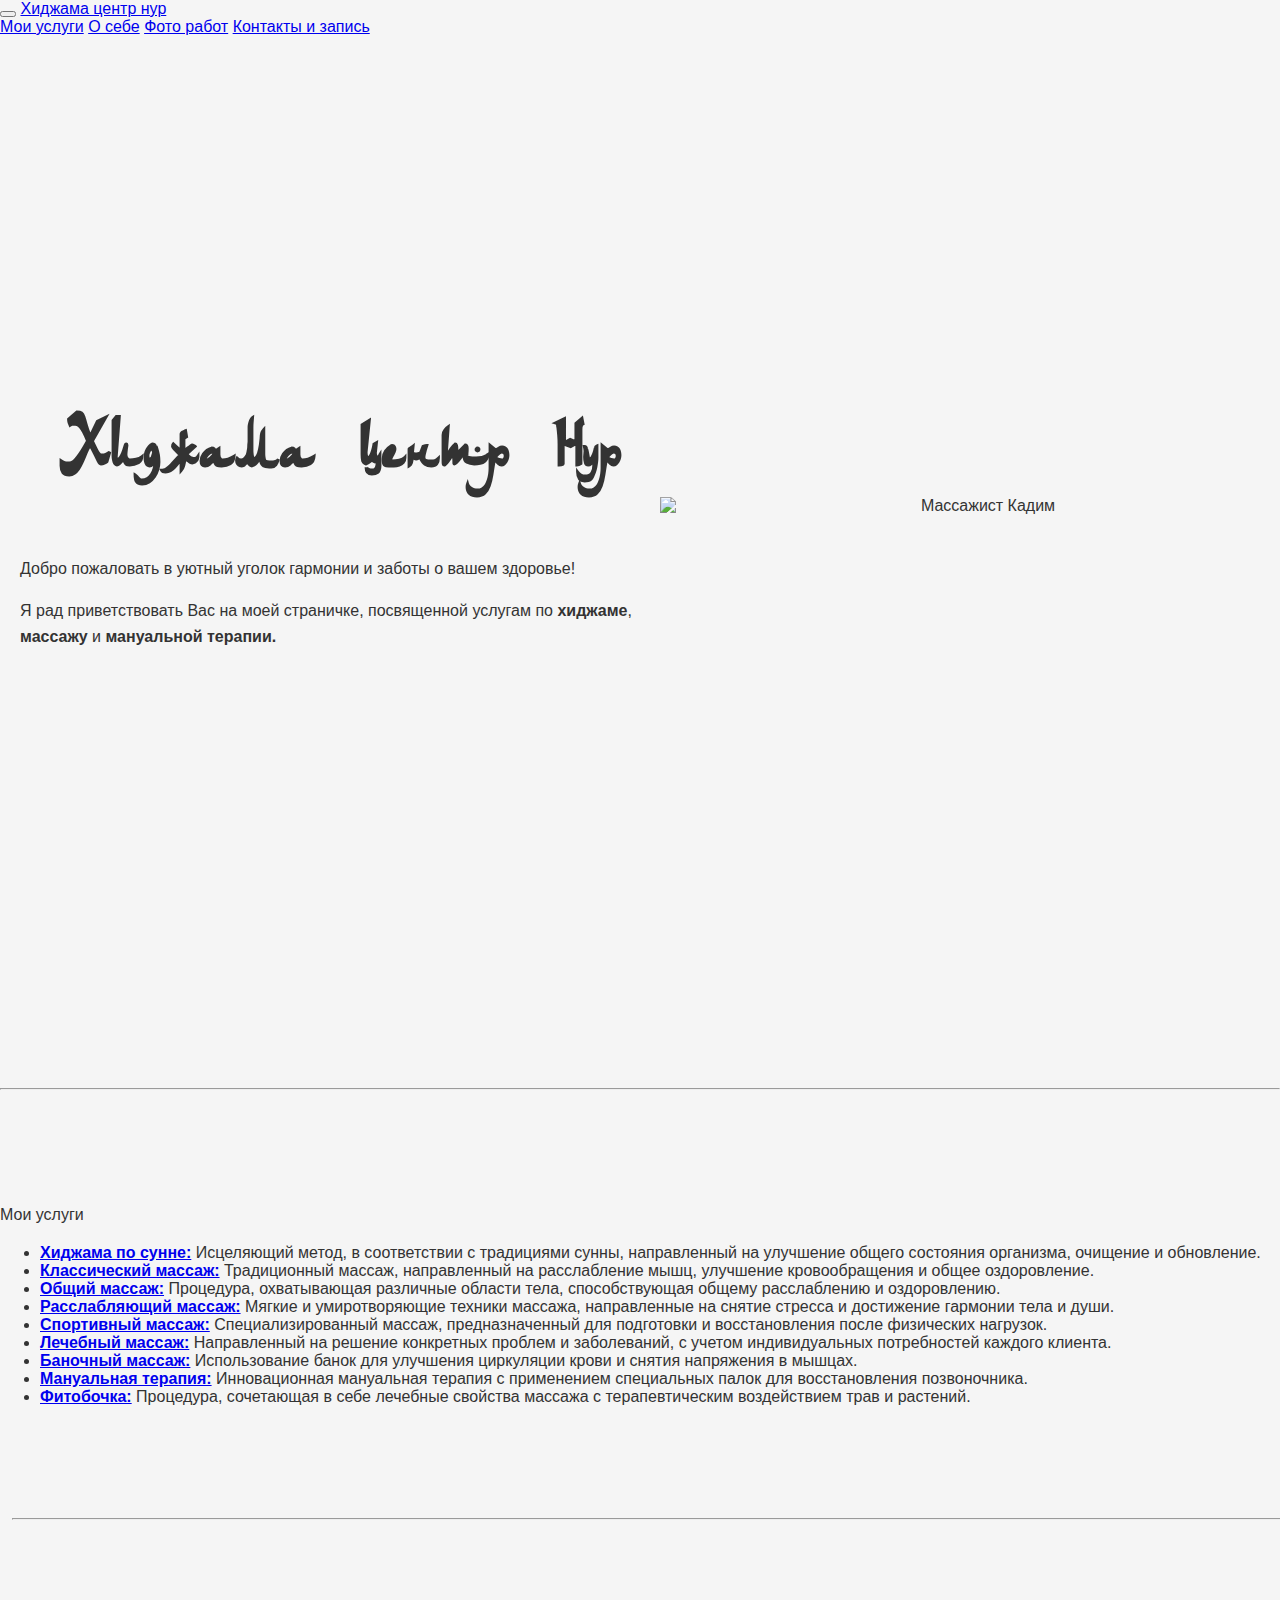
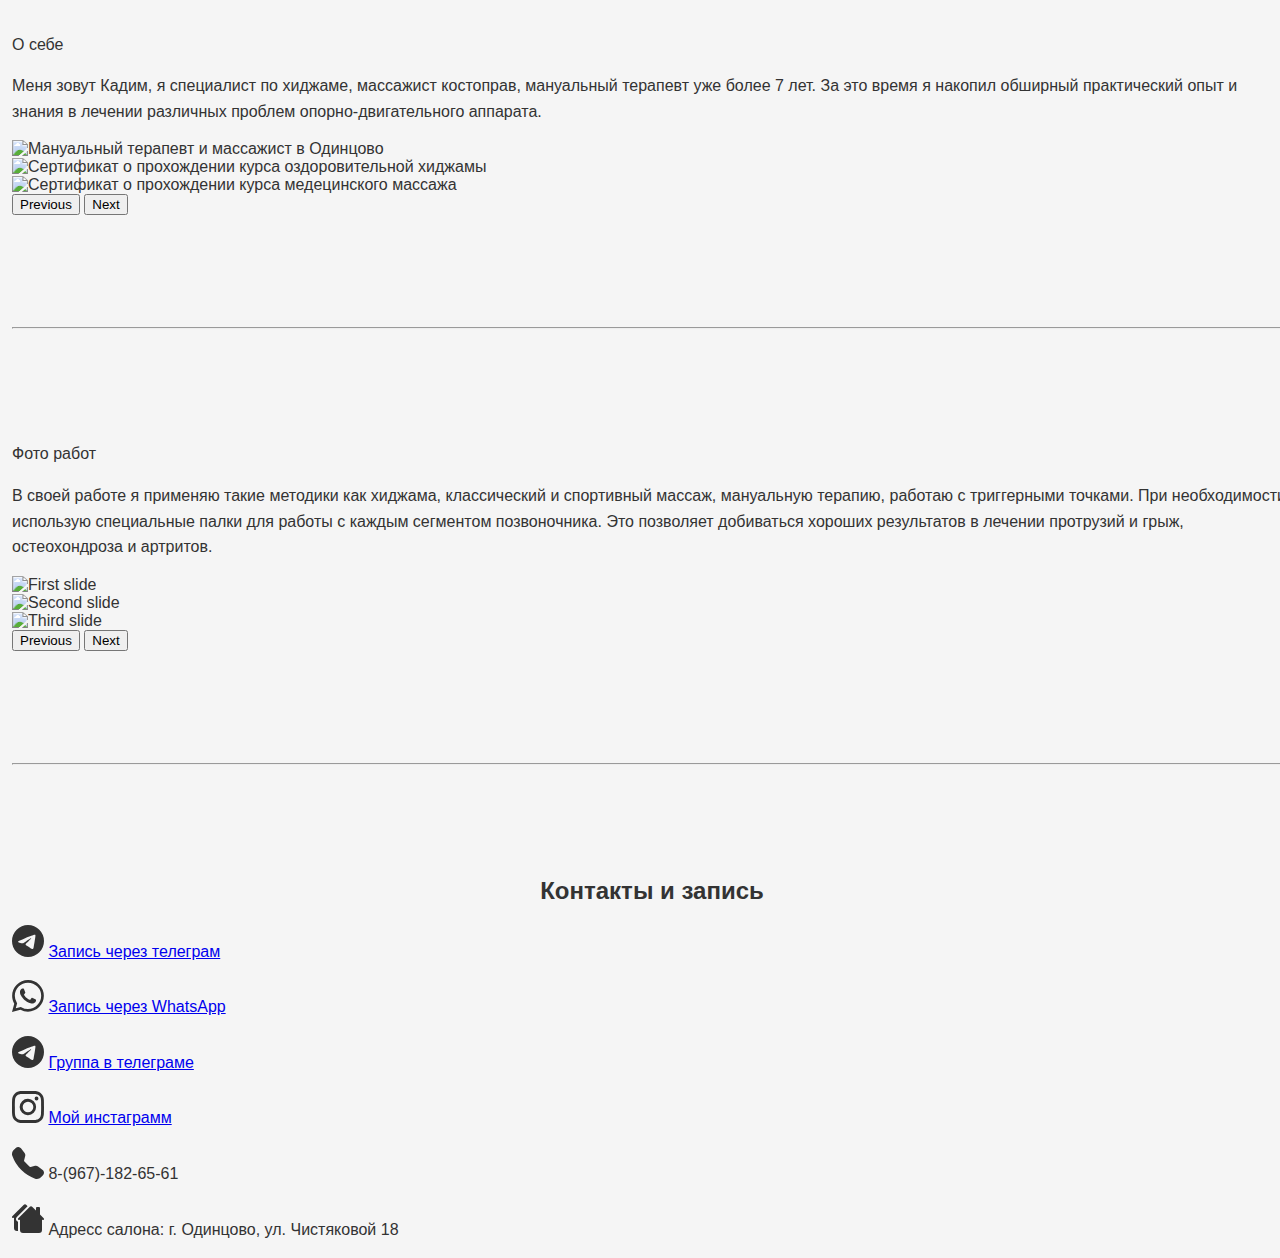
==== commit 2b8fc6e0: "slider" ====
--- a/index.html
+++ b/index.html
@@ -5,6 +5,7 @@
     <meta charset="UTF-8">
     <meta name="viewport" content="width=device-width, initial-scale=1.0">
     <meta name="description" content="Страница специалиста по хиджаме, массажиста, мануального терапевта и костоправа. Запись на прием в Москве и Одинцово.">
+    <meta name="yandex-verification" content="99a3cc0ed82be682" />
     <link rel="icon" href="https://hijama-center-nur.ru/favicon.ico" type="image/x-icon">
     <link href="https://cdn.jsdelivr.net/npm/bootstrap@5.3.2/dist/css/bootstrap.min.css" rel="stylesheet"
         integrity="sha384-T3c6CoIi6uLrA9TneNEoa7RxnatzjcDSCmG1MXxSR1GAsXEV/Dwwykc2MPK8M2HN" crossorigin="anonymous">
@@ -84,16 +85,16 @@
                     знания в лечении различных проблем опорно-двигательного аппарата. </p>
             </div>
             <div class="col-md-5 order-md-1">
-                <div id="carouselExample" class="carousel slide">
+                <div id="carouselExample" class="carousel slide carousel-fade" data-bs-ride="carousel">
                     <div class="carousel-inner">
                         <div class="carousel-item active">
-                            <img src="./img/self.jpg" class="d-block w-100" alt="First slide">
-                        </div>
-                        <div class="carousel-item">
-                            <img src="./img/2.jpeg" class="d-block w-100" alt="Second slide">
-                        </div>
-                        <div class="carousel-item">
-                            <img src="./img/3.jpg" class="d-block w-100" alt="Third slide">
+                            <img src="./img/self.jpg" class="d-block w-100" alt="Мануальный терапевт и массажист в Одинцово">
+                        </div>
+                        <div class="carousel-item">
+                            <img src="./img/certificate_hijama.jpg" class="d-block w-100" alt="Сертификат о прохождении курса оздоровительной хиджамы">
+                        </div>
+                        <div class="carousel-item">
+                            <img src="./img/certificate_medical.jpg" class="d-block w-100" alt="Сертификат о прохождении курса медецинского массажа">
                         </div>
                     </div>
                     <button class="carousel-control-prev" type="button" data-bs-target="#carouselExample"
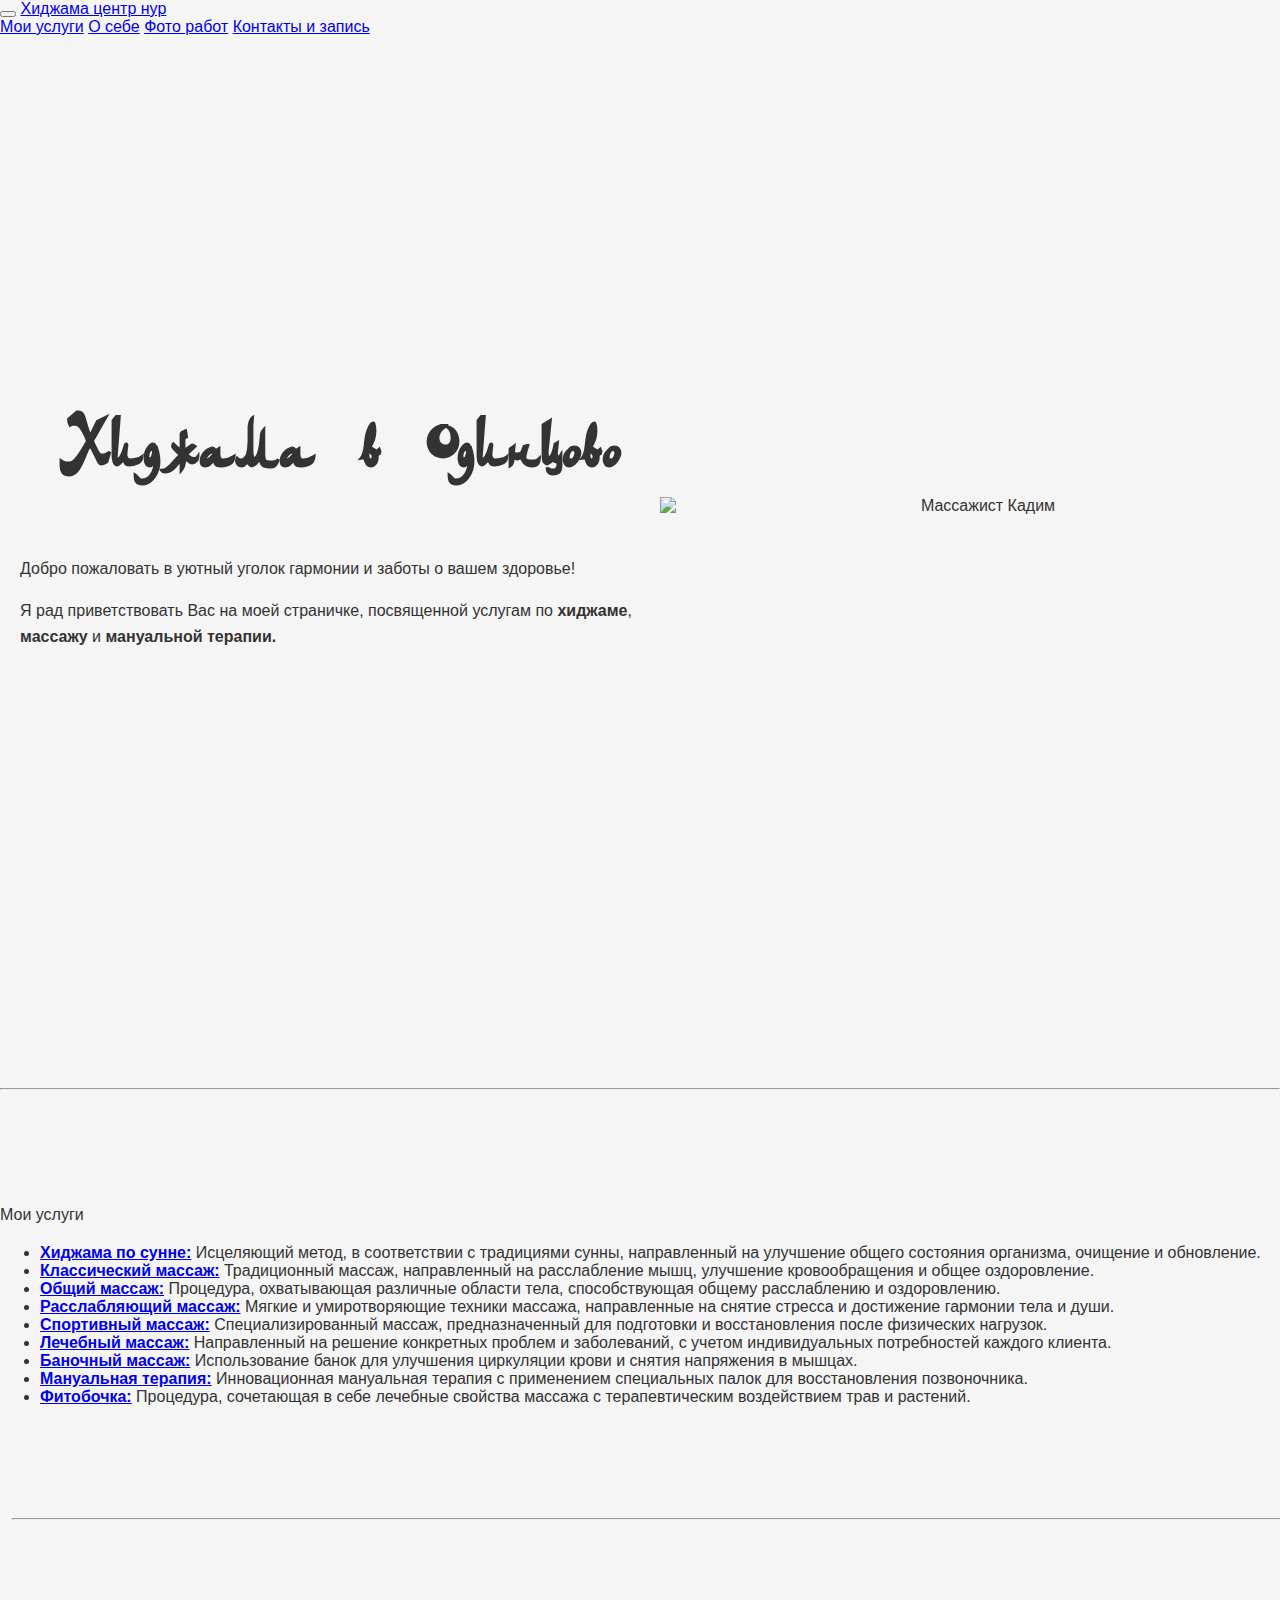
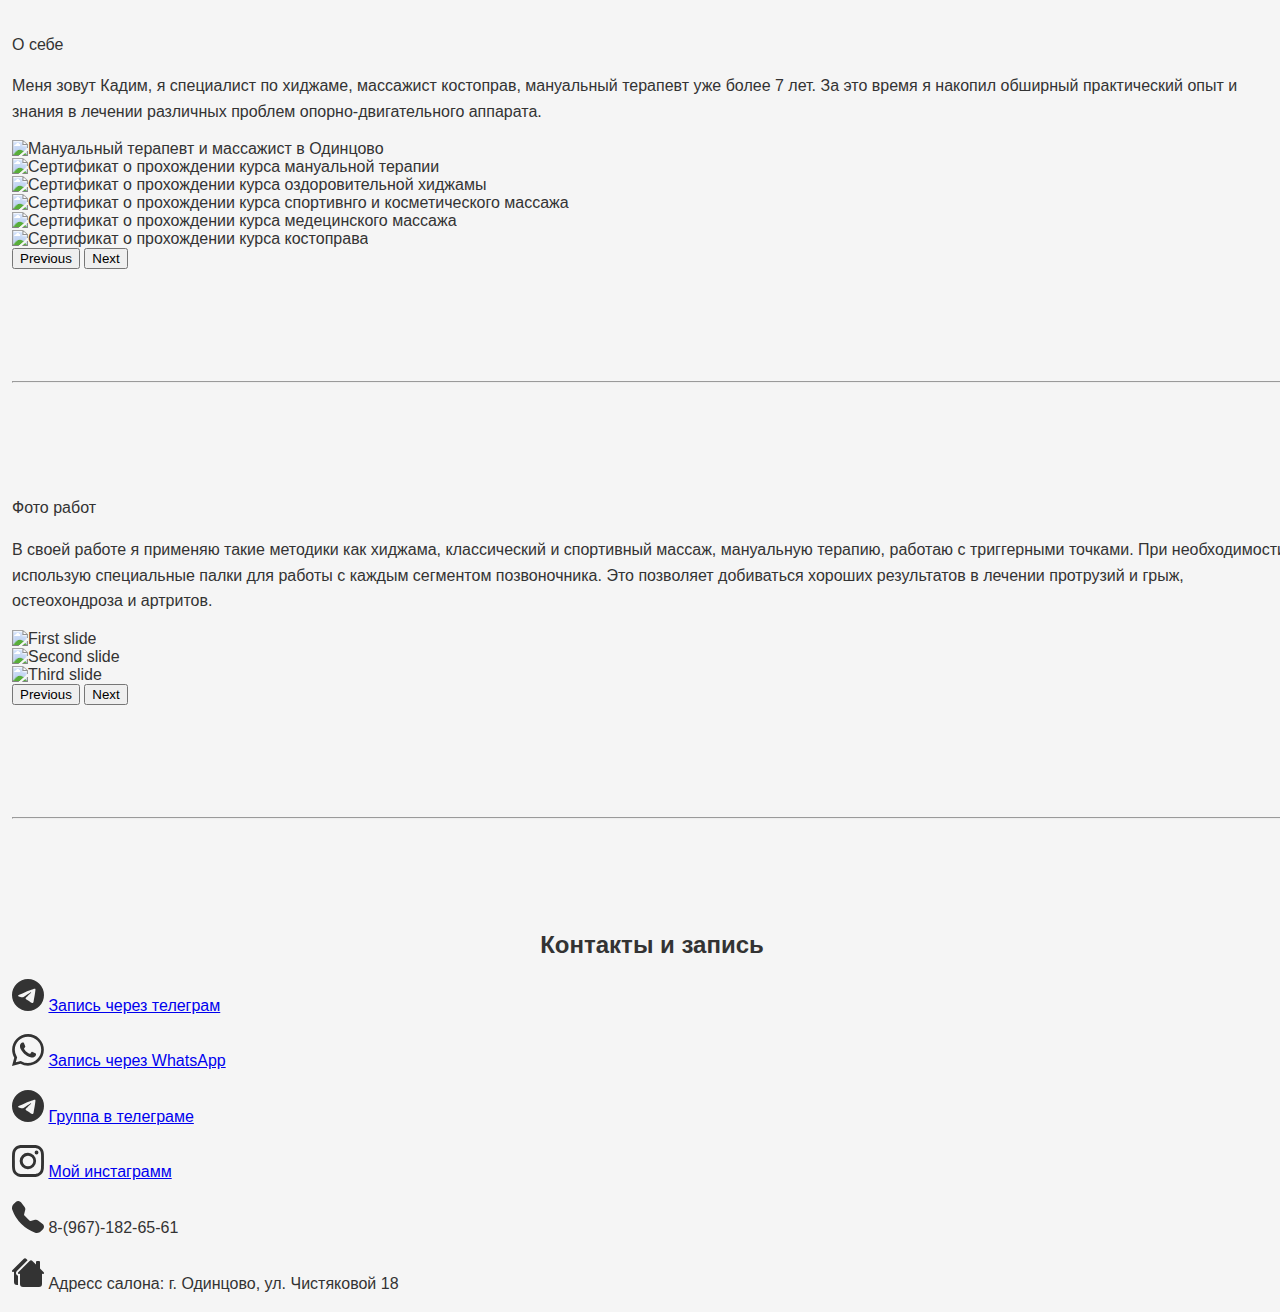
==== commit 5387c295: "fix title and add photo carusel" ====
--- a/index.html
+++ b/index.html
@@ -11,7 +11,7 @@
         integrity="sha384-T3c6CoIi6uLrA9TneNEoa7RxnatzjcDSCmG1MXxSR1GAsXEV/Dwwykc2MPK8M2HN" crossorigin="anonymous">
     <link rel="stylesheet" href="https://cdn.jsdelivr.net/npm/bootstrap-icons@1.3.0/font/bootstrap-icons.css">
     <link rel="stylesheet" href="./css/style.css">
-    <title>Хиджама центр Нур</title>
+    <title>Mассажист в Одинцово. Специалист по хиджама терапии | Хиджама центр Нур</title>
 </head>
 
 <body>
@@ -37,7 +37,7 @@
     </nav>
     <div class="first-section">
         <div class="text-section m-5">
-            <h1>Хиджама центр Нур</h1>
+            <h1>Хиджама в Одинцово</h1>
             <p>Добро пожаловать в уютный уголок гармонии и заботы о вашем здоровье!</p>
             <p>Я рад приветствовать Вас на моей страничке, посвященной услугам по <b>хиджаме</b>, <b>массажу</b> и
                 <b>мануальной терапии.</b>
@@ -88,13 +88,22 @@
                 <div id="carouselExample" class="carousel slide carousel-fade" data-bs-ride="carousel">
                     <div class="carousel-inner">
                         <div class="carousel-item active">
-                            <img src="./img/self.jpg" class="d-block w-100" alt="Мануальный терапевт и массажист в Одинцово">
-                        </div>
-                        <div class="carousel-item">
-                            <img src="./img/certificate_hijama.jpg" class="d-block w-100" alt="Сертификат о прохождении курса оздоровительной хиджамы">
-                        </div>
-                        <div class="carousel-item">
-                            <img src="./img/certificate_medical.jpg" class="d-block w-100" alt="Сертификат о прохождении курса медецинского массажа">
+                            <img src="./img/about/self.jpg" class="d-block w-100" alt="Мануальный терапевт и массажист в Одинцово">
+                        </div>
+                        <div class="carousel-item">
+                            <img src="./img/about/certificate_manual.jpeg" class="d-block w-100" alt="Сертификат о прохождении курса мануальной терапии">
+                        </div>
+                        <div class="carousel-item">
+                            <img src="./img/about/certificate_hijama.jpg" class="d-block w-100" alt="Сертификат о прохождении курса оздоровительной хиджамы">
+                        </div>
+                        <div class="carousel-item">
+                            <img src="./img/about/certificate_sport.jpeg" class="d-block w-100" alt="Сертификат о прохождении курса спортивнго и косметического массажа">
+                        </div>
+                        <div class="carousel-item">
+                            <img src="./img/about/certificate_medical.jpg" class="d-block w-100" alt="Сертификат о прохождении курса медецинского массажа">
+                        </div>
+                        <div class="carousel-item">
+                            <img src="./img/about/certificate_kostoprav.jpeg" class="d-block w-100" alt="Сертификат о прохождении курса костоправа">
                         </div>
                     </div>
                     <button class="carousel-control-prev" type="button" data-bs-target="#carouselExample"
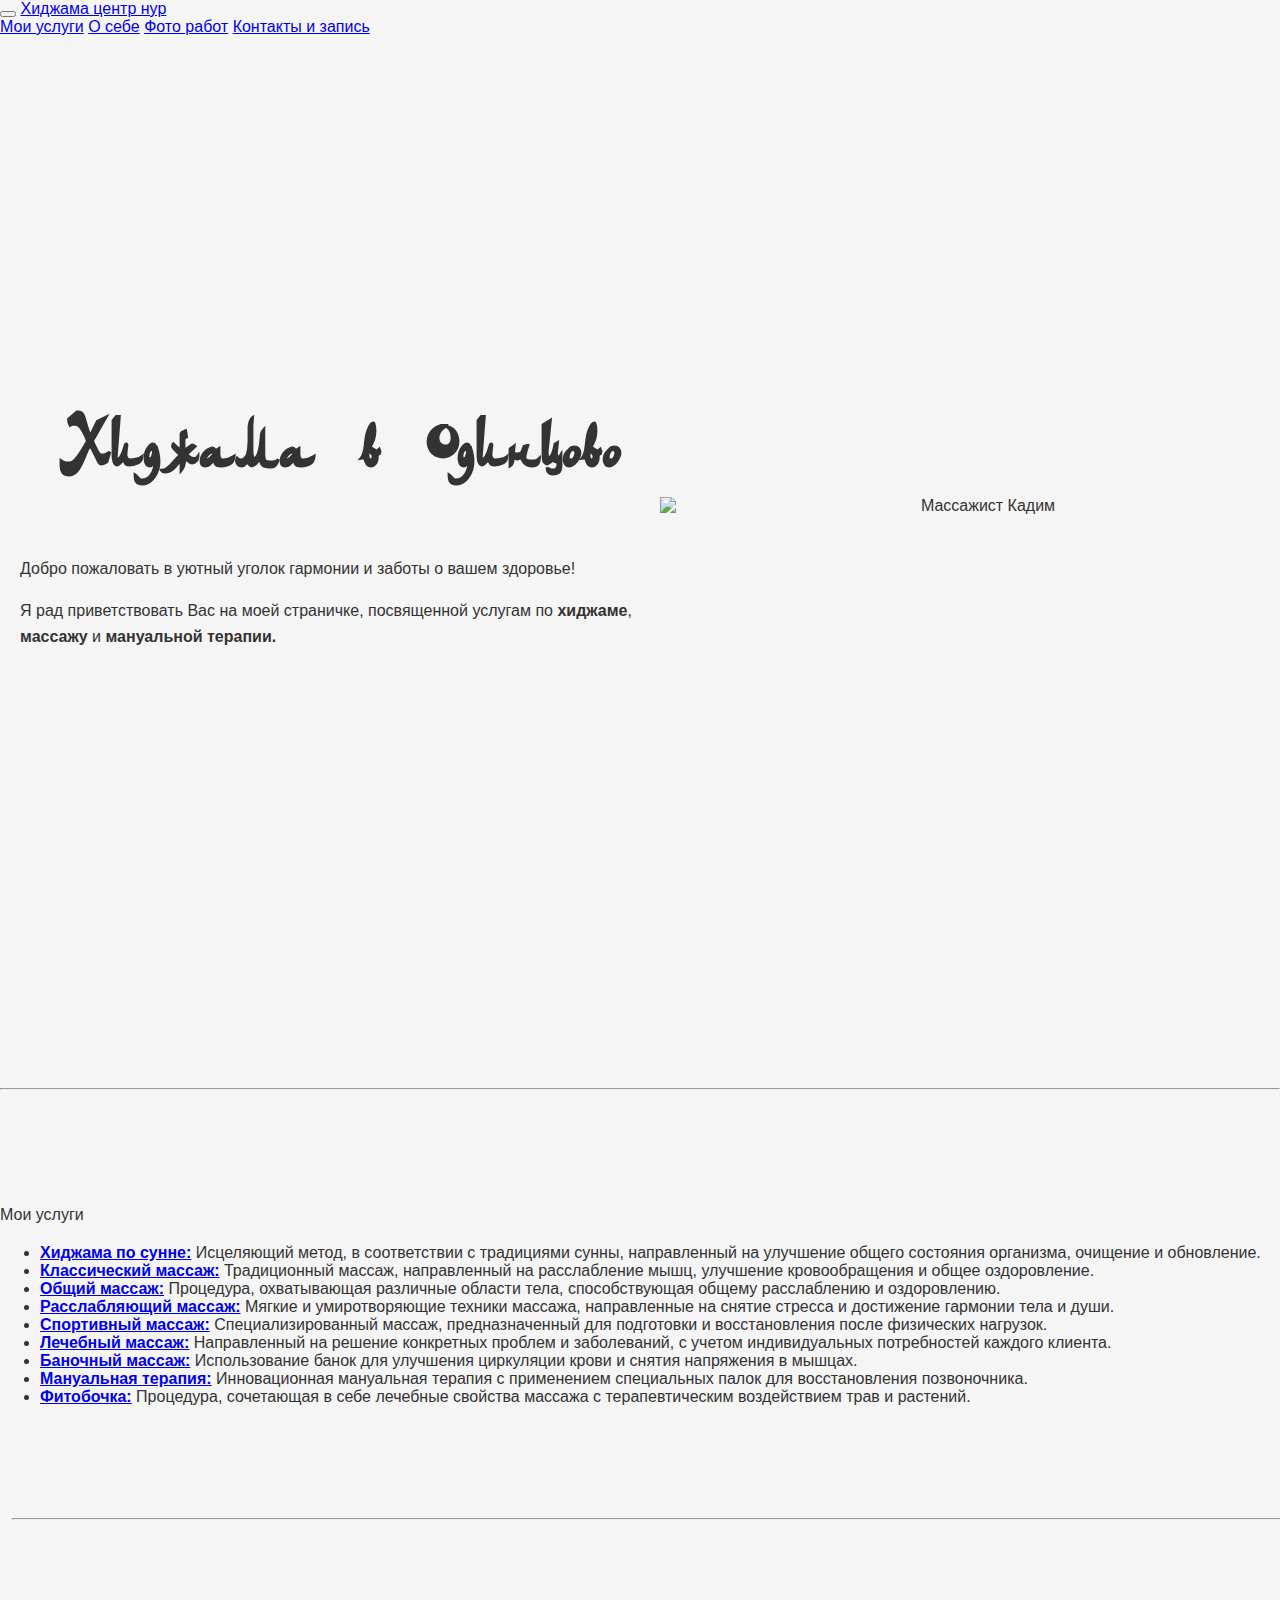
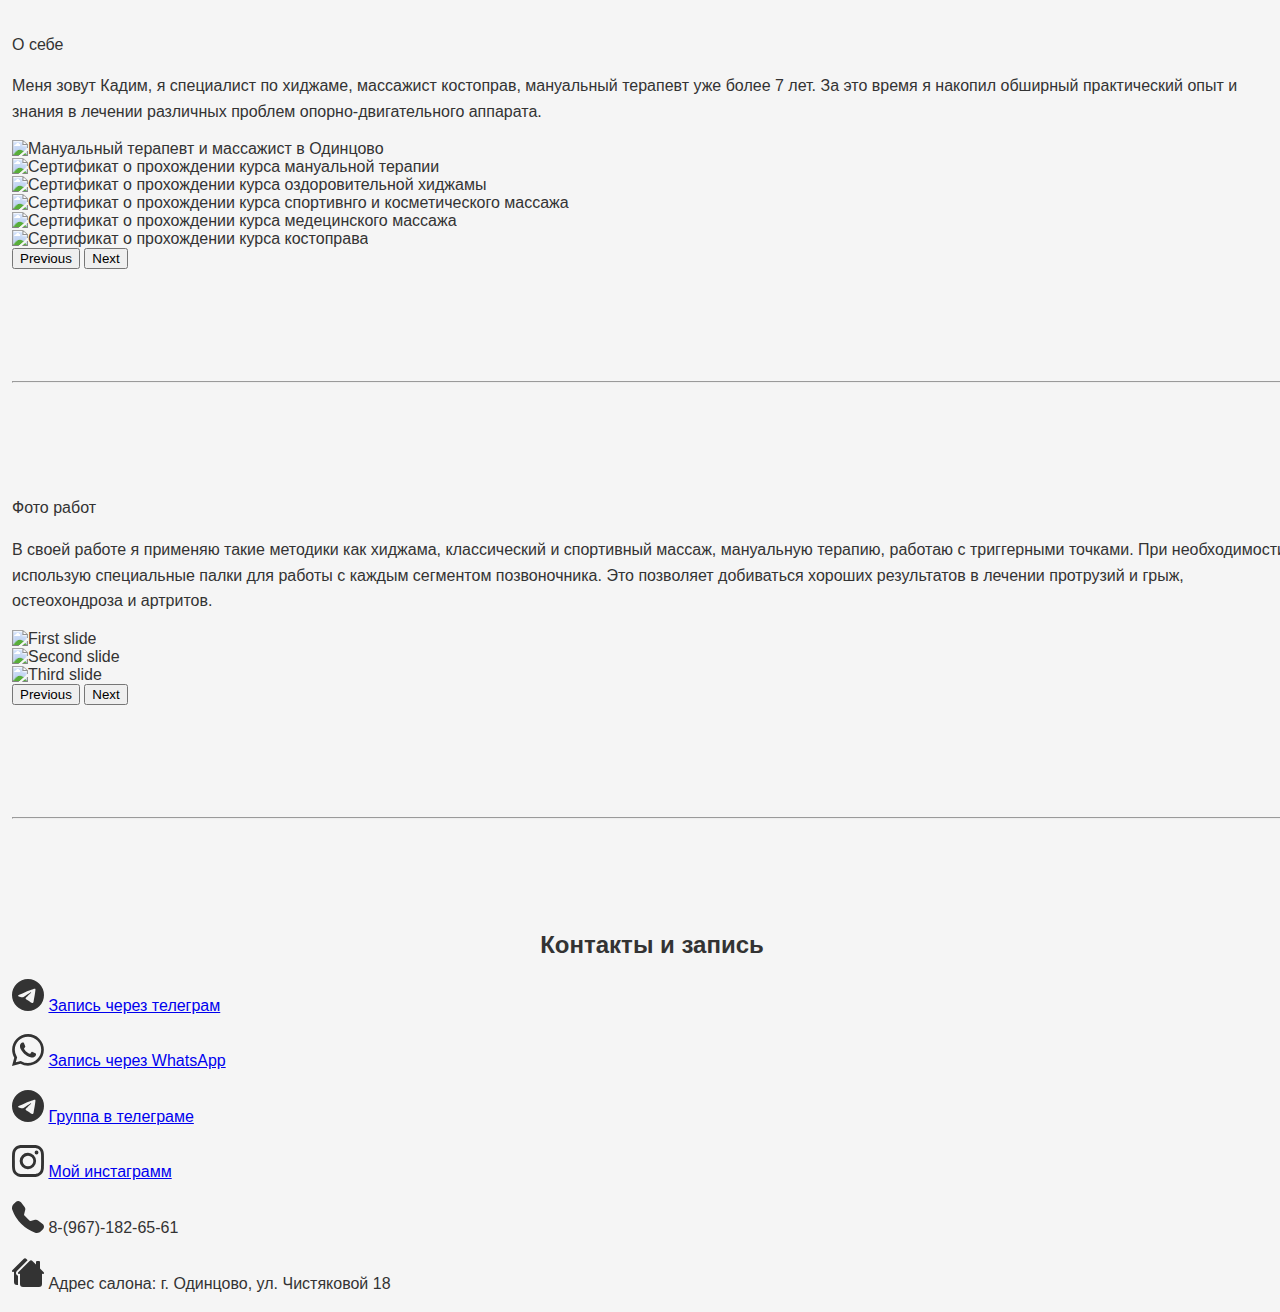
==== commit 6e54572a: "adress fix" ====
--- a/index.html
+++ b/index.html
@@ -212,7 +212,7 @@
                                 <path
                                     d="M8.793 2a1 1 0 0 1 1.414 0L12 3.793V2.5a.5.5 0 0 1 .5-.5h1a.5.5 0 0 1 .5.5v3.293l1.854 1.853a.5.5 0 0 1-.708.708L15 8.207V13.5a1.5 1.5 0 0 1-1.5 1.5h-8A1.5 1.5 0 0 1 4 13.5V8.207l-.146.147a.5.5 0 1 1-.708-.708L8.793 2Z" />
                             </svg>
-                            Адресс салона: г. Одинцово, ул. Чистяковой 18
+                            Адрес салона: г. Одинцово, ул. Чистяковой 18
                         </p>
                     </div>
                 </div>
